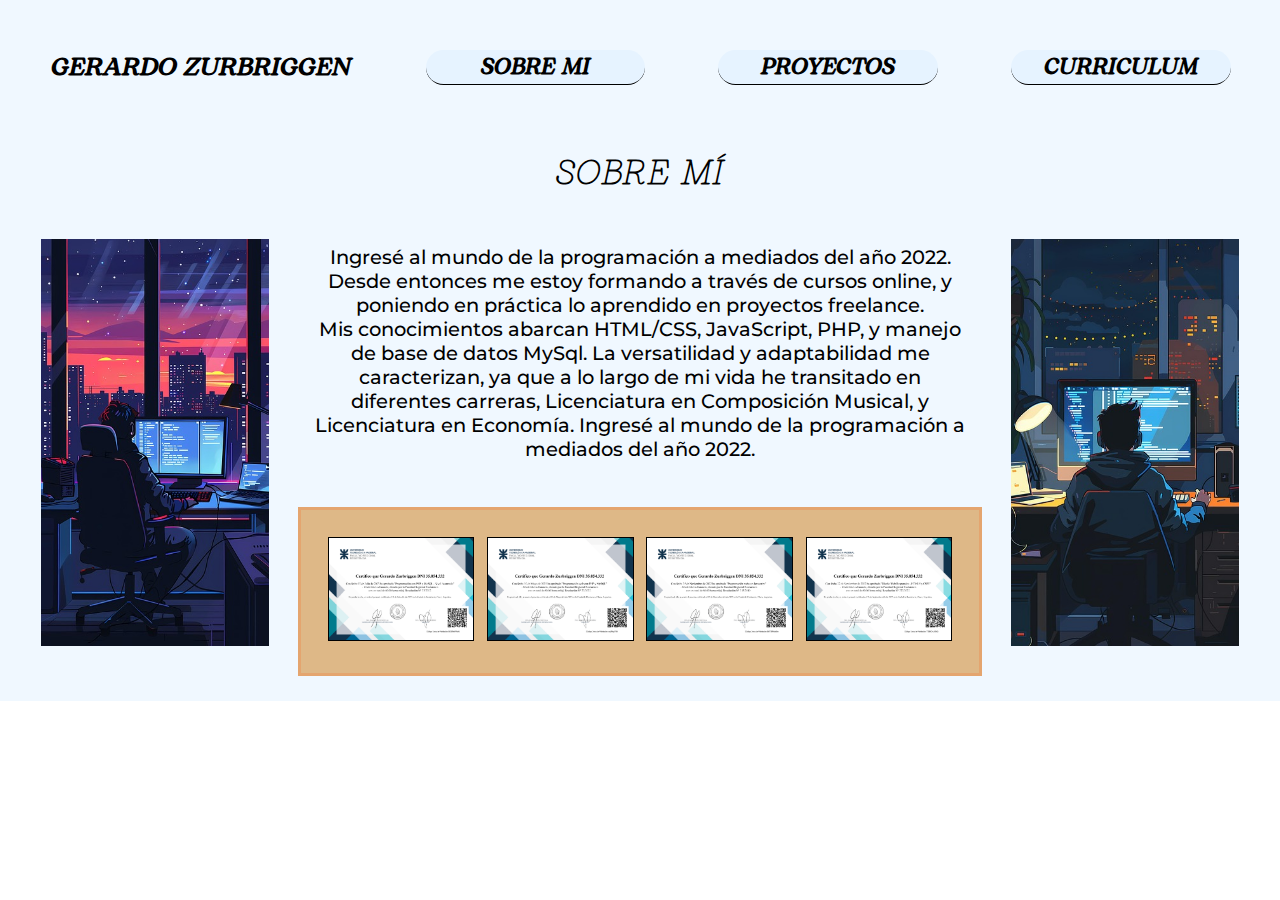
==== enlaces/biografia.html @ 366751b9 "Add files via upload" ====
<!DOCTYPE html>
<html lang="en">
<head>
    <meta charset="UTF-8">
    <meta name="viewport"content="width=device-width,initial-scale=1, maximum-scale=2,user-scalable=yes">
    <link rel="stylesheet" href="/estilos.css">
    <script type="text/javascript" src="/js/scripts.js" ></script>
    <title>Gerardo Zurbriggen</title>
</head>
<header>
    <h2 class="firma">GERARDO ZURBRIGGEN</h2>
    <nav class="botonera">
        <a class="btn ingresar botton" href="/enlaces/biografia.html">SOBRE MI</a>
        <a class="btn ingresar botton" href="/enlaces/proyectos.html">PROYECTOS</a>
        <a class="btn ingresar botton" href="/enlaces/curriculum.html">CURRICULUM</a>
    </nav>
</header>
<body>
    <div class="cont-diplo" id="cont-diplo"></div>
    <div class="container-landing">
        <section class="cont-img">
        <img class="img-bio" src="/assets/imagenes/img-izq.jpg" alt="">
        </section>
        <section class="presentacion mi">
            <h2 class="firma1">SOBRE MÍ</h2>
            <div class="cont-text">
            
                <p class="descripcion">Ingresé al mundo de la programación a mediados del año 2022. 
                Desde entonces me estoy formando a través de cursos online, y poniendo en práctica lo aprendido en proyectos freelance.
                <br>Mis conocimientos abarcan HTML/CSS, JavaScript, PHP, y manejo de base de datos MySql. 
                La versatilidad y adaptabilidad me caracterizan, ya que a lo largo de mi vida he transitado en diferentes carreras, Licenciatura en Composición Musical, y Licenciatura en Economía.
                Ingresé al mundo de la programación a mediados del año 2022. 
                </p>
            </div>
            <div class="diplomas">
                <a class="img-click" href="javascript:MostrarDiploma('PHP AVANZADO', 'cert_phpAvanzado')"><img class="cert" src="/assets/imagenes/cert_phpAvanzado.png" alt=""></a>
                <a class="img-click" href="javascript:MostrarDiploma('PHP y MYSQL', 'cert_php_mySql')"><img class="cert" src="/assets/imagenes/cert_php_mySql.png" alt=""></a>
                <a class="img-click" href="javascript:MostrarDiploma('JAVASCRIPT', 'cert_javascript')"><img class="cert" src="/assets/imagenes/cert_javascript.png" alt=""></a>
                <a class="img-click" href="javascript:MostrarDiploma('HTML y CSS', 'cert_html_css')"><img class="cert" src="/assets/imagenes/cert_html_css.png" alt=""></a>
            </div>
                
        </section>
        <section class="cont-img">
            <img class="img-bio" src="/assets/imagenes/img-der.jpg" alt="">
            </section>
    </div>
</body>
</html>
---- estilos.css ----
*{
    margin: 0;
    padding: 0;
    box-sizing: border-box;

}

@font-face {
    font-family: 'Montserrat';
    src: url(assets/fuentes/Montserrat/Montserrat-Light.ttf);
}

@font-face {
    font-family: 'Montserrat-medium';
    src: url(assets/fuentes/Montserrat/Montserrat-Medium.ttf);
}

@font-face {
    font-family: 'Bogart';
    src: url(assets/fuentes/Bogart/Bogart-Medium-Italic-trial.ttf);
}

@font-face {
    font-family: 'Bogart-title';
    src: url(assets/fuentes/Bogart/Bogart-Thin-Italic-trial.ttf);
}

/* Presentación */

.container{
    display: flex;
    flex-direction: row;
    height: 100dvh;

}

.intro{
    width: 65%;
    text-align: center;
    display: flex;
    flex-direction: column;
    justify-content:space-around;
    gap: 2rem;
    font-size: clamp(0.8125rem, -0.0611rem + 1.3649vw, 4.375rem);
    margin-bottom: 1%;
}

h2.portfolio{
    font-family: Montserrat;
}

h1.firma {
    font-family: Bogart-title;
    font-size: clamp(3.75rem, 0.7732rem + 3.6082vw, 12.5rem);
    text-align: center;
    line-height: 90%;
    

}

.ingresar{
    text-decoration: none;
    color: black;
    font-size: clamp(1.5625rem, 0.3364rem + 1.9157vw, 6.5625rem);
    font-family: Bogart-title;
    font-weight: bold;
    width: 25%;
    margin: 0 auto;
    text-align: center;

}

.botton{
    background-color: rgb(230, 243, 255);
    border-bottom: 0.1rem solid black;
    border-radius: 3rem;
}

.botton:hover{
    transition: 1s;
    background-color: rgb(188, 221, 252);
    animation: bn54rotate 0.7s ease-in-out both;
    animation-delay: 0.06s;
}


  
  @keyframes bn54rotate {
    0% {
      transform: rotate(0deg) translate3d(0, 0, 0);
    }
    25% {
      transform: rotate(3deg) translate3d(0, 0, 0);
    }
    50% {
      transform: rotate(-3deg) translate3d(0, 0, 0);
    }
    75% {
      transform: rotate(1deg) translate3d(0, 0, 0);
    }
    100% {
      transform: rotate(0deg) translate3d(0, 0, 0);
    }
  }

.img-presentacion{
    width: 35%;
}

/* Biografia */

header{
    display: flex;
    justify-content:left;
    align-items: center;
    flex-direction: row;
    height: 15dvh;
    background-color: rgb(230, 243, 255);
    min-height: 45px;

}

body{
    height: auto;
}

h2.firma{
    width: 30%;
    text-align: center;
    font-family: Bogart;
    font-size: clamp(1.25rem, -0.0374rem + 2.0115vw, 6.5rem);
    font-weight: bolder;
    
}

h2.firma1{
    width: 100%;
    text-align: center;
    font-family: Bogart;
    font-size: clamp(1.25rem, -0.0374rem + 2.0115vw, 6.5rem);
    letter-spacing: 0.1rem;
}


nav.botonera{
    width: 60%;
    display: flex;
    flex-direction: row;
    justify-content: space-evenly;
}

.btn{
    text-decoration: none;
    font-size: clamp(0.8125rem, -0.3676rem + 1.8439vw, 5.625rem);

}

.container-landing{
    display: flex;
    justify-content: space-between;
    padding: 1%;
    height: auto;
    min-height: 500px;
    background-color: aliceblue;
}

.cont-img{
    
    width: 25%;
    height: 30%;
    display: flex;
    flex-direction: column;
    justify-content: center;
    align-items: center;
    padding-top: 3rem;
    gap: 2rem;
    
}

.img-bio{
    width: 70%;
}

.cont-text{
    display: flex;
    flex-direction: column;
    justify-content: space-between;
    gap: 1rem;
}

.presentacion{
    width: 60%;
    text-align: left;
    display: flex;
    flex-direction: column;
    justify-content:start;
    gap: 1rem;
    font-size: clamp(0.8125rem, -0.0611rem + 1.3649vw, 4.375rem);
    margin-bottom: 1%;
}

.descripcion{
    width: 100%;
    padding: 5%;
    font-family: Montserrat-medium;
    text-align: center;
}

.diplomas{
    display: flex;
    justify-content: space-between;
    padding: 3%;
    background-color: beige;
    border: solid rgba(233, 146, 88, 0.507) 0.2rem;
    width: 90%;
    margin: 0 auto;

}
.img-click{
    display: block;
    width: 23%;
}

.cert{
    width: 100%;
    border:solid black 0.1rem;
}

.cont-diploma{
    position:absolute;
    left:20%;
    width: 60%;
    background-color:coral;
    height: 85dvh;
}

.cruz{
    float: right;
    clear: both;
    display: block;
    width: 10%;
    position: absolute;
    left:90%;
    border:solid black 0.1rem;
    
}

.img_close{
    width: 100%;

}

.img_diplo{
    width: 74%;
    margin-left: 13%;
    transition: 0.5s;
    animation-name: aparicion;
    animation-duration: 0.5s;
    animation-delay: 0s;
}

@keyframes aparicion{
    0%{
        opacity: 0.5;
        transform: scale(0.95);
    }
    100%{
        opacity: 1;
        transform: scale(1);
    }
}

/* PROYECTOS   */

.cont-flechas{
    width: 100%;
    display: flex;
    justify-content: space-between;
    align-items: center;
    padding: 0;
    border-radius: 3rem;
    border-bottom: solid rgba(233, 146, 88, 0.507) 0.1rem;
}

.flechas{
    width: 100%;
    
}

.cont-flecha{
    display: block;
    width: 20%;
    text-align:center;
    border-radius: 3rem;
    padding: 0.5rem;
    transition: 0.5s;
}
.cont-flecha:hover{
    background-color: rgb(210, 231, 250);
}

.cont-text-title{
    display: flex;
    flex-direction: column;
    justify-content:start;
    gap: 1rem;
    height: auto;
    background-color: beige;
    padding: 3% 1%;
    margin-bottom: 1%;
    border: solid rgba(233, 146, 88, 0.507) 0.2rem;

}

.proyecto-title{
    width: 100%;
    text-align: center;
    font-family: Bogart;
    font-size: clamp(1.25rem, -0.0374rem + 2.0115vw, 6.5rem);
    letter-spacing: 0.1rem;
}
.video-demostracion{
    width: 90%;
    padding: 3%;
    margin: 0 auto;
    text-align: center;
    background-color: beige;
    border: solid rgba(233, 146, 88, 0.507) 0.2rem;
}
.video-demo{
    width: 100%;
}

/* CURRICULUM */

.title-curr{
    width: 100%;
    text-align: center;
    font-family: Bogart;
    font-size: clamp(1.25rem, -0.0374rem + 2.0115vw, 6.5rem);
    letter-spacing: 0.1rem;
    
}

.cont-curr{
    width: 60%;
    margin: 0 auto;
    display: flex;
    flex-direction: column;
    justify-content: start;
    gap:1rem;
}

.img-curriculum{
    width: 100%;
    padding: 3%;
    background-color:beige;
    border: solid rgba(233, 146, 88, 0.507) 0.2rem;
    display: block;
    margin: 0 auto;
}

.container-landing-curr{
    display: flex;
    justify-content: space-between;
    padding: 1%;
    height: auto;
    min-height: 500px;
    padding-bottom: 1vw;
}



/* Celulares portait */
@media handheld, screen and (min-width:800px) and (max-width: 1320px) {
    /* Presentación */

.container{
    display: flex;
    flex-direction: row;
    height: 100dvh;

}


h2.portfolio{
    font-family: Montserrat;
    font-size: clamp(1.25rem, 0.2885rem + 1.9231vw, 1.875rem);
}

h1.firma {
    font-family: Bogart;
    font-size: clamp(2.8125rem, 1.851rem + 1.9231vw, 3.4375rem);
    text-align: center;
    line-height: 90%;

}

.ingresar{
    text-decoration: none;
    color: black;
    font-size: clamp(1.5625rem, 0.601rem + 1.9231vw, 2.1875rem);
    font-family: Bogart;
    font-weight: bold;
}

.img-presentacion{
    width: 40%;
}

/* Biografia */

header{
    display: flex;
    justify-content:left;
    align-items: center;
    flex-direction: row;
    height: 15dvh;
    background-color: aliceblue;
    min-height: 45px;
    padding:1%;

}

body{
    height: 85dvh;
}

h2.firma{
    width: 30%;
    text-align: center;
    font-family: Bogart;
    font-size: clamp(1.25rem, -0.0374rem + 2.0115vw, 6.5rem);
}

h2.firma1{
    width: 100%;
    text-align: center;
    font-family: Bogart-title;
    font-size: clamp(1.5625rem, 0.601rem + 1.9231vw, 2.1875rem);
    letter-spacing: 0.1rem;
}


nav.botonera{
    width: 70%;
    display: flex;
    flex-direction: row;
    justify-content: space-evenly;
}

.btn{
    text-decoration: none;
    font-size: clamp(1rem, 0.3269rem + 1.3462vw, 1.4375rem);

}

.container-landing{
    display: flex;
    justify-content: space-between;
    padding: 1%;
    height: auto;
    min-height: 500px;
}

.cont-img{
    width: 25%;
    text-align: center;
    margin: auto 0;
}

.img-bio{
    width: 80%;
}

.cont-text{
    display: flex;
    flex-direction: column;
    justify-content: space-between;
    gap: 1rem;
}

.presentacion{
    width: 60%;
    text-align: left;
    display: flex;
    flex-direction: column;
    justify-content:start;
    gap: 2rem;
    font-size: clamp(0.8125rem, -0.0611rem + 1.3649vw, 4.375rem);
    margin-bottom: 1%;
}

.descripcion{
    width: 100%;
    padding: 2%;
    font-family: Montserrat-medium;
    font-size: clamp(0.8125rem, 0.1394rem + 1.3462vw, 1.25rem);
}

.diplomas{
    display: flex;
    justify-content: space-between;
    padding: 3%;
    background-color: burlywood;
    border: solid rgba(233, 146, 88, 0.507) 0.2rem;
    width: 100%;

    margin: 0 auto;

}
.img-click{
    display: block;
    width: 25%;
    padding: 1%;
}

.cert{
    width: 100%;
    border:solid black 0.1rem;
}

.cont-diploma{
    position:absolute;
    left:7.5%;
    width: 85%;
    background-color:coral;
    height: auto;
    padding:1%;
}

.cruz{
    float: right;
    clear: both;
    display: block;
    height: 6%;
    width: 5%;
    position: absolute;
    left:94%;
    border:solid black 0.1rem;
    
}

.img_close{
    width: 100%;
    margin: 0 auto;

}

.img_diplo{
    width: 74%;
    margin-left: 13%;
    transition: 0.5s;
    animation-name: aparicion;
    animation-duration: 0.5s;
    animation-delay: 0s;
}

@keyframes aparicion{
    0%{
        opacity: 0.5;
        transform: scale(0.95);
    }
    100%{
        opacity: 1;
        transform: scale(1);
    }
}

/* PROYECTOS   */

.cont-flechas{
    width: 100%;
    display: flex;
    justify-content: space-between;
    align-items: center;
    padding: 1vw;
}

.flechas{
    width: 100%;
    
}

.cont-flecha{
    display: block;
    width: 15%;
    text-align:center;
}

.cont-text-title{
    display: flex;
    flex-direction: column;
    justify-content: space-between;
    gap: 0rem;
    height: auto;
    padding: 3% 1%;
    margin-bottom: 1%;
}

.proyecto-title{
    width: 100%;
    text-align: center;
    font-family: Bogart-title;
    font-size: clamp(1.25rem, 0.4808rem + 1.5385vw, 1.75rem);
    letter-spacing: 0.1rem;
}
.video-demostracion{
    width: 90%;
    padding: 3%;
    text-align: center;
    background-color: burlywood;
    border: solid rgba(233, 146, 88, 0.507) 0.2rem;
}
.video-demo{
    width: 30%;
}

/* CURRICULUM */

.title-curr{
    width: 100%;
    font-size: clamp(1.25rem, 0.4808rem + 1.5385vw, 1.75rem);
    letter-spacing: 0.1rem;
    padding:1vw;
    
}

.cont-curr{
    width: 80%;
    margin: 0 auto;
}

.img-curriculum{
    width: 80%;
    padding: 3%;
    background-color: burlywood;
    border: solid rgba(233, 146, 88, 0.507) 0.2rem;
    display: block;
    margin: 0 auto;
}

.container-landing-curr{
    display: flex;
    justify-content: space-between;
    padding: 1%;
    height: auto;
    min-height: 500px;
    padding-bottom: 1vw;
}

}

@media handheld, screen and (min-width:470px) and (max-width: 799px) {
        /* Presentación */

.container{
    display: flex;
    flex-direction: row;
    height: 100dvh;
    min-height: 380px;

}

.intro{
    width: 60%; 
    display: flex;
    flex-direction: column;
    justify-content: space-around;
    align-items: center;
    font-size: clamp(0.8125rem, -0.0611rem + 1.3649vw, 4.375rem);
}

h2.portfolio{
    font-family: Montserrat;
    font-size: clamp(0.8125rem, 0.1894rem + 2.1212vw, 1.25rem);
}

h1.firma {
    font-family: Bogart;
    font-size: clamp(1.5625rem, -0.2178rem + 6.0606vw, 2.8125rem);
    text-align: center;
    line-height: 90%;

}

.ingresar{
    text-decoration: none;
    color: black;
    font-size: clamp(1.25rem, -0.5303rem + 6.0606vw, 2.5rem);
    font-family: Bogart;
    font-weight: bold;
}

.img-presentacion{
    width: 40%;
}

/* Biografia */

header{
    display: flex;
    justify-content:left;
    align-items: center;
    flex-direction: row;
    height: 20dvh;
    background-color: aliceblue;
    min-height: 50px;
    padding:1%;
    clear: both;

}

body{
    height: auto;
    display: flex;
    flex-direction: column;
    justify-content: center;
}

h2.firma{
    width: 30%;
    text-align: center;
    font-family: Bogart;
    font-size: clamp(0.875rem, 0.3409rem + 1.8182vw, 1.25rem);
}

h2.firma1{
    width: 100%;
    text-align: center;
    font-family: Bogart-title;
    font-size: clamp(0.9375rem, 0.0473rem + 3.0303vw, 1.5625rem);
    letter-spacing: 0.1rem;
}


nav.botonera{
    width: 70%;
    display: flex;
    flex-direction: row;
    justify-content: space-evenly;
}

.btn{
    text-decoration: none;
    font-size: clamp(0.875rem, 0.3409rem + 1.8182vw, 1.25rem);

}

.container-landing{
    display: flex;
    justify-content: space-between;
    padding: 1%;
    height: auto;
    min-height: 400px;
}

.cont-img{
    width: 25%;
    text-align: center;
    margin: auto 0;
}


.cont-text{
    display: flex;
    flex-direction: column;
    justify-content: space-between;
    gap: 1rem;
}

.presentacion{
    width: 60%;
    text-align: left;
    display: flex;
    flex-direction: column;
    justify-content:start;
    padding: 1%;
    font-size: clamp(0.8125rem, -0.0611rem + 1.3649vw, 4.375rem);
}

.presentacion.mi{
    padding: 0;
    justify-content:space-around;
}

.descripcion{
    width: 95%;
    padding: 1%;
    font-family: Montserrat-medium;
    font-size: clamp(0.5625rem, 0.1174rem + 1.5152vw, 0.875rem);
    margin: 0 auto;
}

.diplomas{
    display: flex;
    justify-content: space-between;
    padding: 3%;
    background-color: burlywood;
    border: solid rgba(233, 146, 88, 0.507) 0.2rem;
    width: 100%;

    margin: 0 ;

}

.img-bio{
    width: 80%;
}
.img-click{
    display: block;
    width: 25%;
    padding: 1%;
}

.cert{
    width: 100%;
    border:solid black 0.1rem;
}

.cont-diploma{
    position:absolute;
    left:10%;
    width: 80%;
    background-color:coral;
    height: auto;
    padding: 2%;
}

.cruz{
    float: right;
    clear: both;
    display: block;
    width: 5%;
    height: 6%;
    position: absolute;
    left:94%;
    border:solid black 0.1rem;
    
}

.img_close{
    width: 100%;

}

.img_diplo{
    width: 74%;
    margin-left: 13%;
    transition: 0.5s;
    animation-name: aparicion;
    animation-duration: 0.5s;
    animation-delay: 0s;
}

@keyframes aparicion{
    0%{
        opacity: 0.5;
        transform: scale(0.95);
    }
    100%{
        opacity: 1;
        transform: scale(1);
    }
}

/* PROYECTOS   */

.cont-flechas{
    width: 100%;
    display: flex;
    justify-content: space-between;
    align-items: center;
    padding: 1vw;
    margin-bottom: 1rem;
}

.flechas{
    width: 100%;
    
}

.cont-flecha{
    display: block;
    width: 20%;
    text-align:center;
}

.cont-text-title{
    display: flex;
    flex-direction: column;
    justify-content: space-between;
    gap: 1rem;
    height: auto;
}

.proyecto-title{
    width: 100%;
    text-align: center;
    font-family: Bogart-title;
    font-size: clamp(0.875rem, 0.3409rem + 1.8182vw, 1.25rem);
    letter-spacing: 0.1rem;
}
.video-demostracion{
    width: 90%;
    padding: 3%;
    text-align: center;
    background-color: burlywood;
    border: solid rgba(233, 146, 88, 0.507) 0.2rem;
}
.video-demo{
    width: 30%;
}

/* CURRICULUM */

.title-curr{
    width: 100%;
    font-size: clamp(1.25rem, 0.4808rem + 1.5385vw, 1.75rem);
    letter-spacing: 0.1rem;
    padding:1vw;
    
}

.cont-curr{
    width: 80%;
    margin: 0 auto;
}

.img-curriculum{
    width: 80%;
    padding: 3%;
    background-color: burlywood;
    border: solid rgba(233, 146, 88, 0.507) 0.2rem;
    display: block;
    margin: 0 auto;
}

.container-landing-curr{
    display: flex;
    justify-content: space-between;
    padding: 1%;
    height: auto;
    min-height: 500px;
    padding-bottom: 1vw;
}

}
    


@media handheld, screen and (min-width:320px) and (max-width: 469px) {

    .container{
        display: flex;
        flex-direction: row;
        height: 100dvh;
    
    }
    
    .intro{
        width: 100%; 
        text-align: center;
        display: flex;
        flex-direction: column;
        justify-content: space-around;
        align-items: center;
        font-size: clamp(0.8125rem, -0.0611rem + 1.3649vw, 4.375rem);
    }
    
    h2.portfolio{
        font-family: Montserrat;
        font-size: clamp(0.8125rem, 0.1894rem + 2.1212vw, 1.25rem);
    }
    
    h1.firma {
        font-family: Bogart;
        font-size: clamp(1.5625rem, -0.2178rem + 6.0606vw, 2.8125rem);
        text-align: center;
        line-height: 90%;
    
    }
    
    .ingresar{
        text-decoration: none;
        color: black;
        font-size: clamp(1.25rem, -0.5303rem + 6.0606vw, 2.5rem);
        font-family: Bogart;
        font-weight: bold;
        width: 30%;
        text-align: center;
    }
    
    .img-presentacion{
        display:none;
    }
    
    /* Biografia */
    
    header{
        display: flex;
        flex-wrap: wrap;
        flex-direction: column;
        justify-content:center;
        align-items: center;
        flex-direction: row;
        gap: 5dvh;
        height: auto;
        background-color: aliceblue;
        min-height: 100px;
        padding:5%;
    
    }
    
    body{
        height: auto;
    }
    
    h2.firma{
        width: 80%;
        text-align: center;
        font-family: Bogart;
        font-size: clamp(0.875rem, 0.3409rem + 1.8182vw, 1.25rem);
    }
    
    h2.firma1{
        width: 100%;
        text-align: center;
        font-family: Bogart-title;
        font-size: clamp(0.9375rem, 0.0473rem + 3.0303vw, 1.5625rem);
        letter-spacing: 0.1rem;
    }
    
    
    nav.botonera{
        width: 100%;
        display: flex;
        flex-direction: row;
        justify-content: center;
        gap:1rem;
    }
    
    .btn{
        text-decoration: none;
        font-size: clamp(0.875rem, 0.3409rem + 1.8182vw, 1.25rem);
    
    }
    
    .container-landing{
        display: flex;
        gap: 5dvh;
        justify-content: space-between;
        padding: 2%;
        height: auto;
        min-height: 350px;
    }
    
    .cont-img{
        width: 25%;
        text-align: center;
        margin: auto 0;
        display: none;
    }
    
    
    .cont-text{
        display: flex;
        flex-direction: column;
        justify-content: space-between;
        gap: 1rem;
    }
    
    .presentacion{
        width: 100%;
        text-align: left;
        display: flex;
        flex-direction: column;
        justify-content:space-around;
        padding: 1%;
        font-size: clamp(0.8125rem, -0.0611rem + 1.3649vw, 4.375rem);
    }
    
    .presentacion.mi{
        padding: 2%;
        justify-content:space-around;
        gap:5dvh;

    }
    
    .descripcion{
        width: 90%;
        padding: 2%;
        font-family: Montserrat-medium;
        font-size: clamp(0.75rem, 0.35rem + 2vw, 0.9375rem);
        margin: 0 auto;
    }
    
    .diplomas{
        display: flex;
        flex-wrap: wrap;
        justify-content: space-evenly;
        padding: 3%;
        background-color: burlywood;
        border: solid rgba(233, 146, 88, 0.507) 0.2rem;
        width: 80%;
    
        margin: 0 auto;
    
    }
    
    .img-bio{
        width: 80%;
        display: none;
    }
    .img-click{
        display: block;
        width: 45%;
        padding: 1%;
    }
    
    .cert{
        width: 100%;
        border:solid black 0.1rem;
    }
    
    .cont-diploma{
        position:absolute;
        top: 30%;
        left:2.5%;
        width: 95%;
        background-color:coral;
        height: auto;
        padding-bottom: 5%;
    }
    
    .cruz{
        float: right;
        clear: both;
        display: block;
        width: 10%;
        position: absolute;
        left:89%;
        top: 1%;
        border:solid black 0.1rem;
        height: 9%;
        
    }
    
    .img_close{
        width: 100%;
        
    
    }
    
    .img_diplo{
        width: 95%;
        margin-left: 2.5%;
        transition: 0.5s;
        animation-name: aparicion;
        animation-duration: 0.5s;
        animation-delay: 0s;
    }
    
    @keyframes aparicion{
        0%{
            opacity: 0.5;
            transform: scale(0.95);
        }
        100%{
            opacity: 1;
            transform: scale(1);
        }
    }
    
    /* PROYECTOS   */
    
    .cont-flechas{
        width: 80%;
        display: flex;
        justify-content: space-between;
        align-items: center;
        padding: 1vw;
        margin: 0 auto;
    }
    
    .flechas{
        width: 100%;
        
    }
    
    .cont-flecha{
        display: block;
        width: 20%;
        text-align:center;
    }
    
    .cont-text-title{
        display: flex;
        flex-direction: column;
        justify-content: start;
        gap: 1rem;
        height: auto;
        min-height: 120px;
        background-color: bisque;
        border: 2px solid black;
        padding: 3%;
    }
    
    .proyecto-title{
        width: 100%;
        text-align: center;
        font-family: Bogart-title;
        font-size: clamp(0.875rem, 0.3409rem + 1.8182vw, 1.25rem);
        letter-spacing: 0.1rem;
    }
    .video-demostracion{
        width: 90%;
        padding: 3%;
        text-align: center;
        background-color: burlywood;
        border: solid rgba(233, 146, 88, 0.507) 0.2rem;
        margin: 0 auto;
    }
    .video-demo{
        width: 30%;
    }
    
    /* CURRICULUM */
    
    .title-curr{
        width: 100%;
        font-size: clamp(1.25rem, -0.5303rem + 6.0606vw, 2.5rem);
        font-family: Bogart;
        padding:1vw;
        
    }
    
    .cont-curr{
        width: 80%;
        margin: 0 auto;
    }
    
    .img-curriculum{
        width: 100%;
        padding: 3%;
        background-color: burlywood;
        border: solid rgba(233, 146, 88, 0.507) 0.2rem;
        display: block;
        margin: 0 auto;
    }
    
    .container-landing-curr{
        display: flex;
        justify-content: space-between;
        padding: 1%;
        height: auto;
        min-height: 500px;
        padding-bottom: 1vw;
    }
    
    }
        

/*Celulares y tablets landscape*/

@media handheld, screen and (min-width:800px) and (max-width: 1280px) and (orientation:landscape){

}

@media handheld, screen and (min-width:470px) and (max-width: 799px) and (orientation:landscape){


}
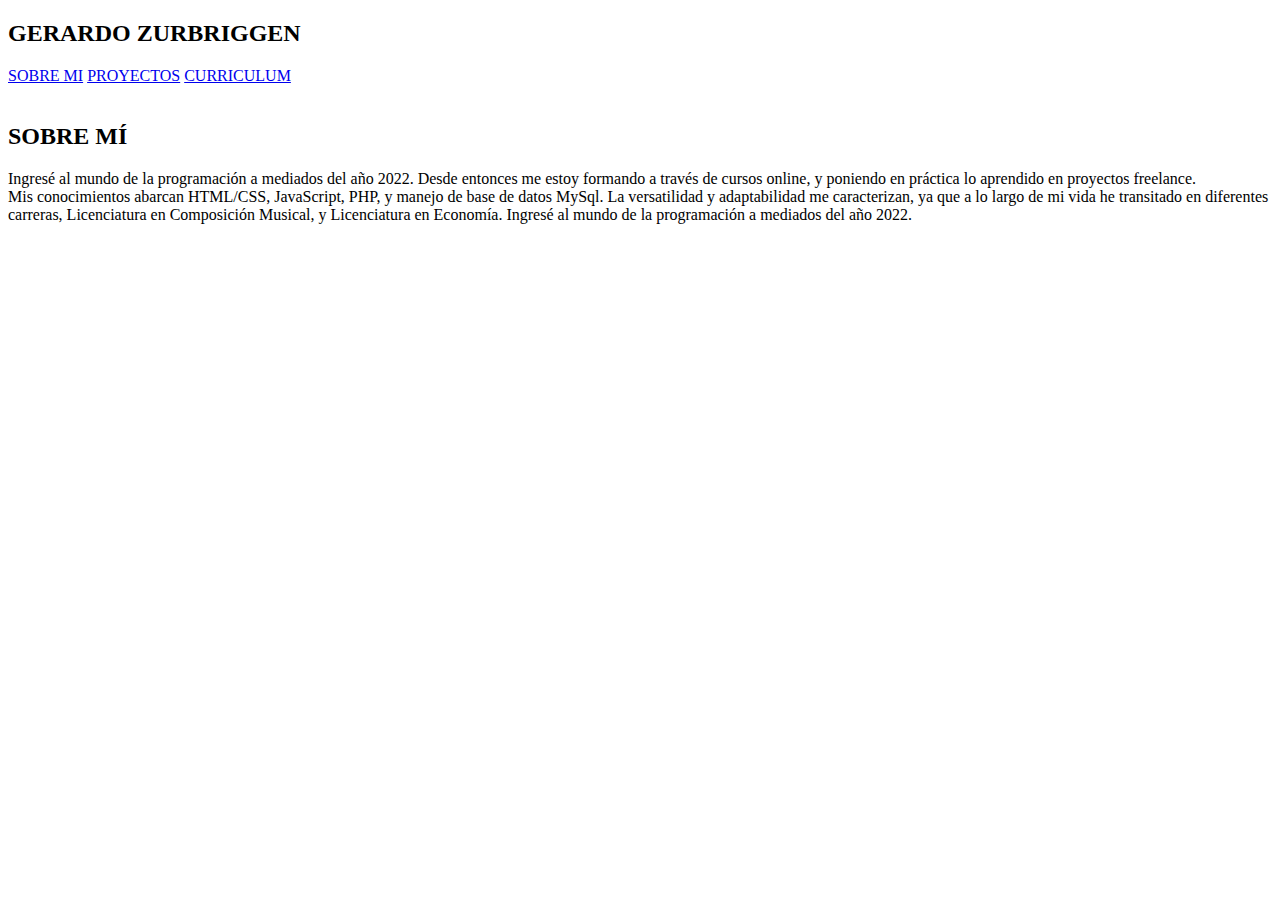
==== commit 701a9ee7: "Update biografia.html" ====
--- a/enlaces/biografia.html
+++ b/enlaces/biografia.html
@@ -3,23 +3,23 @@
 <head>
     <meta charset="UTF-8">
     <meta name="viewport"content="width=device-width,initial-scale=1, maximum-scale=2,user-scalable=yes">
-    <link rel="stylesheet" href="/estilos.css">
-    <script type="text/javascript" src="/js/scripts.js" ></script>
+    <link rel="stylesheet" href="estilos.css">
+    <script type="text/javascript" src="js/scripts.js" ></script>
     <title>Gerardo Zurbriggen</title>
 </head>
 <header>
     <h2 class="firma">GERARDO ZURBRIGGEN</h2>
     <nav class="botonera">
-        <a class="btn ingresar botton" href="/enlaces/biografia.html">SOBRE MI</a>
-        <a class="btn ingresar botton" href="/enlaces/proyectos.html">PROYECTOS</a>
-        <a class="btn ingresar botton" href="/enlaces/curriculum.html">CURRICULUM</a>
+        <a class="btn ingresar botton" href="enlaces/biografia.html">SOBRE MI</a>
+        <a class="btn ingresar botton" href="enlaces/proyectos.html">PROYECTOS</a>
+        <a class="btn ingresar botton" href="enlaces/curriculum.html">CURRICULUM</a>
     </nav>
 </header>
 <body>
     <div class="cont-diplo" id="cont-diplo"></div>
     <div class="container-landing">
         <section class="cont-img">
-        <img class="img-bio" src="/assets/imagenes/img-izq.jpg" alt="">
+        <img class="img-bio" src="assets/imagenes/img-izq.jpg" alt="">
         </section>
         <section class="presentacion mi">
             <h2 class="firma1">SOBRE MÍ</h2>
@@ -33,16 +33,16 @@
                 </p>
             </div>
             <div class="diplomas">
-                <a class="img-click" href="javascript:MostrarDiploma('PHP AVANZADO', 'cert_phpAvanzado')"><img class="cert" src="/assets/imagenes/cert_phpAvanzado.png" alt=""></a>
-                <a class="img-click" href="javascript:MostrarDiploma('PHP y MYSQL', 'cert_php_mySql')"><img class="cert" src="/assets/imagenes/cert_php_mySql.png" alt=""></a>
-                <a class="img-click" href="javascript:MostrarDiploma('JAVASCRIPT', 'cert_javascript')"><img class="cert" src="/assets/imagenes/cert_javascript.png" alt=""></a>
-                <a class="img-click" href="javascript:MostrarDiploma('HTML y CSS', 'cert_html_css')"><img class="cert" src="/assets/imagenes/cert_html_css.png" alt=""></a>
+                <a class="img-click" href="javascript:MostrarDiploma('PHP AVANZADO', 'cert_phpAvanzado')"><img class="cert" src="assets/imagenes/cert_phpAvanzado.png" alt=""></a>
+                <a class="img-click" href="javascript:MostrarDiploma('PHP y MYSQL', 'cert_php_mySql')"><img class="cert" src="assets/imagenes/cert_php_mySql.png" alt=""></a>
+                <a class="img-click" href="javascript:MostrarDiploma('JAVASCRIPT', 'cert_javascript')"><img class="cert" src="assets/imagenes/cert_javascript.png" alt=""></a>
+                <a class="img-click" href="javascript:MostrarDiploma('HTML y CSS', 'cert_html_css')"><img class="cert" src="assets/imagenes/cert_html_css.png" alt=""></a>
             </div>
                 
         </section>
         <section class="cont-img">
-            <img class="img-bio" src="/assets/imagenes/img-der.jpg" alt="">
+            <img class="img-bio" src="assets/imagenes/img-der.jpg" alt="">
             </section>
     </div>
 </body>
-</html>+</html>
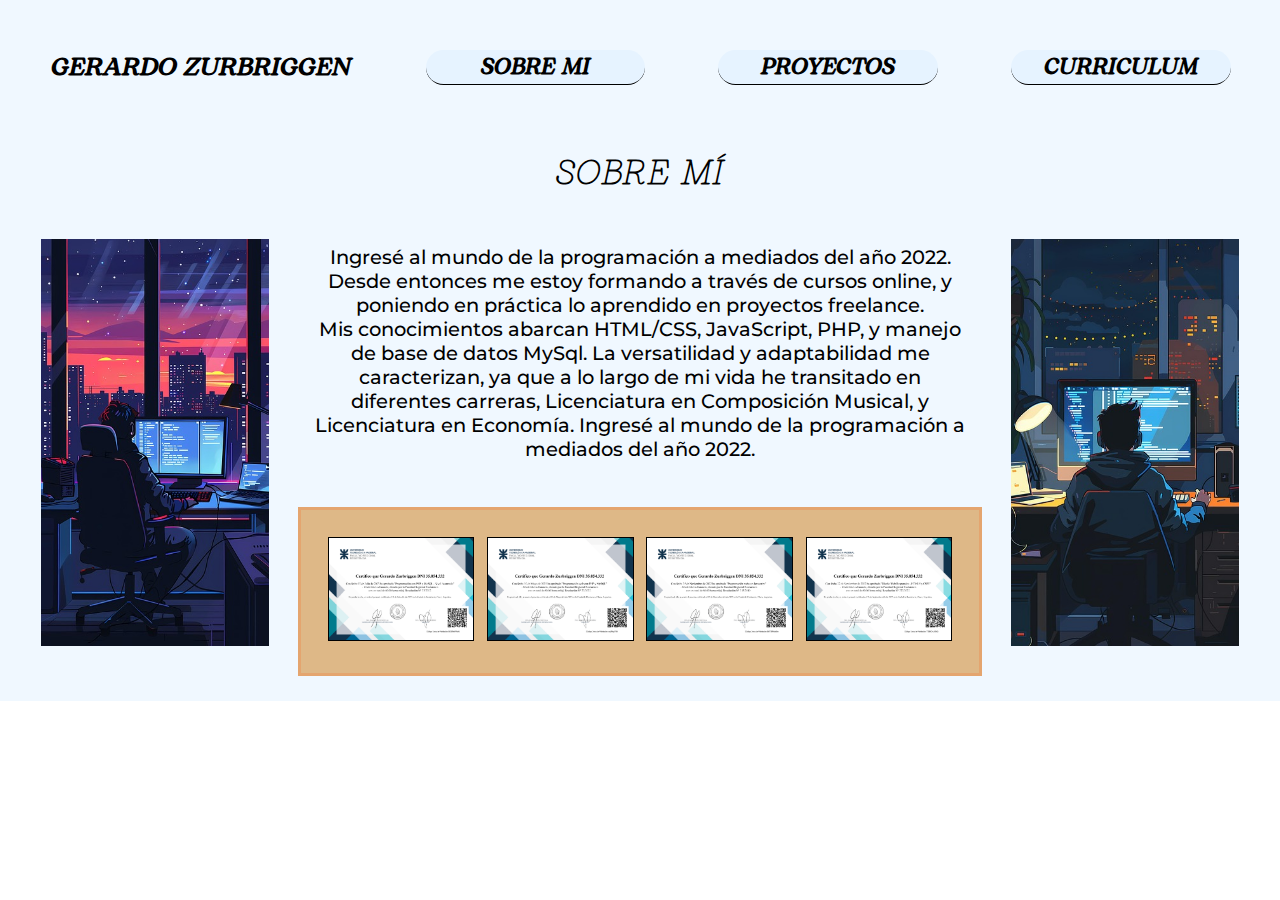
==== commit d3ea54ff: "Update biografia.html" ====
--- a/enlaces/biografia.html
+++ b/enlaces/biografia.html
@@ -3,23 +3,23 @@
 <head>
     <meta charset="UTF-8">
     <meta name="viewport"content="width=device-width,initial-scale=1, maximum-scale=2,user-scalable=yes">
-    <link rel="stylesheet" href="estilos.css">
-    <script type="text/javascript" src="js/scripts.js" ></script>
+    <link rel="stylesheet" href="/estilos.css">
+    <script type="text/javascript" src="/js/scripts.js" ></script>
     <title>Gerardo Zurbriggen</title>
 </head>
 <header>
     <h2 class="firma">GERARDO ZURBRIGGEN</h2>
     <nav class="botonera">
-        <a class="btn ingresar botton" href="enlaces/biografia.html">SOBRE MI</a>
-        <a class="btn ingresar botton" href="enlaces/proyectos.html">PROYECTOS</a>
-        <a class="btn ingresar botton" href="enlaces/curriculum.html">CURRICULUM</a>
+        <a class="btn ingresar botton" href="/enlaces/biografia.html">SOBRE MI</a>
+        <a class="btn ingresar botton" href="/enlaces/proyectos.html">PROYECTOS</a>
+        <a class="btn ingresar botton" href="/enlaces/curriculum.html">CURRICULUM</a>
     </nav>
 </header>
 <body>
     <div class="cont-diplo" id="cont-diplo"></div>
     <div class="container-landing">
         <section class="cont-img">
-        <img class="img-bio" src="assets/imagenes/img-izq.jpg" alt="">
+        <img class="img-bio" src="/assets/imagenes/img-izq.jpg" alt="">
         </section>
         <section class="presentacion mi">
             <h2 class="firma1">SOBRE MÍ</h2>
@@ -33,15 +33,15 @@
                 </p>
             </div>
             <div class="diplomas">
-                <a class="img-click" href="javascript:MostrarDiploma('PHP AVANZADO', 'cert_phpAvanzado')"><img class="cert" src="assets/imagenes/cert_phpAvanzado.png" alt=""></a>
-                <a class="img-click" href="javascript:MostrarDiploma('PHP y MYSQL', 'cert_php_mySql')"><img class="cert" src="assets/imagenes/cert_php_mySql.png" alt=""></a>
-                <a class="img-click" href="javascript:MostrarDiploma('JAVASCRIPT', 'cert_javascript')"><img class="cert" src="assets/imagenes/cert_javascript.png" alt=""></a>
-                <a class="img-click" href="javascript:MostrarDiploma('HTML y CSS', 'cert_html_css')"><img class="cert" src="assets/imagenes/cert_html_css.png" alt=""></a>
+                <a class="img-click" href="javascript:MostrarDiploma('PHP AVANZADO', 'cert_phpAvanzado')"><img class="cert" src="/assets/imagenes/cert_phpAvanzado.png" alt=""></a>
+                <a class="img-click" href="javascript:MostrarDiploma('PHP y MYSQL', 'cert_php_mySql')"><img class="cert" src="/assets/imagenes/cert_php_mySql.png" alt=""></a>
+                <a class="img-click" href="javascript:MostrarDiploma('JAVASCRIPT', 'cert_javascript')"><img class="cert" src="/assets/imagenes/cert_javascript.png" alt=""></a>
+                <a class="img-click" href="javascript:MostrarDiploma('HTML y CSS', 'cert_html_css')"><img class="cert" src="/assets/imagenes/cert_html_css.png" alt=""></a>
             </div>
                 
         </section>
         <section class="cont-img">
-            <img class="img-bio" src="assets/imagenes/img-der.jpg" alt="">
+            <img class="img-bio" src="/assets/imagenes/img-der.jpg" alt="">
             </section>
     </div>
 </body>
--- a/estilos.css
+++ b/estilos.css
@@ -0,0 +1,1276 @@
+*{
+    margin: 0;
+    padding: 0;
+    box-sizing: border-box;
+
+}
+
+@font-face {
+    font-family: 'Montserrat';
+    src: url(assets/fuentes/Montserrat/Montserrat-Light.ttf);
+}
+
+@font-face {
+    font-family: 'Montserrat-medium';
+    src: url(assets/fuentes/Montserrat/Montserrat-Medium.ttf);
+}
+
+@font-face {
+    font-family: 'Bogart';
+    src: url(assets/fuentes/Bogart/Bogart-Medium-Italic-trial.ttf);
+}
+
+@font-face {
+    font-family: 'Bogart-title';
+    src: url(assets/fuentes/Bogart/Bogart-Thin-Italic-trial.ttf);
+}
+
+/* Presentación */
+
+.container{
+    display: flex;
+    flex-direction: row;
+    height: 100dvh;
+
+}
+
+.intro{
+    width: 65%;
+    text-align: center;
+    display: flex;
+    flex-direction: column;
+    justify-content:space-around;
+    gap: 2rem;
+    font-size: clamp(0.8125rem, -0.0611rem + 1.3649vw, 4.375rem);
+    margin-bottom: 1%;
+}
+
+h2.portfolio{
+    font-family: Montserrat;
+}
+
+h1.firma {
+    font-family: Bogart-title;
+    font-size: clamp(3.75rem, 0.7732rem + 3.6082vw, 12.5rem);
+    text-align: center;
+    line-height: 90%;
+    
+
+}
+
+.ingresar{
+    text-decoration: none;
+    color: black;
+    font-size: clamp(1.5625rem, 0.3364rem + 1.9157vw, 6.5625rem);
+    font-family: Bogart-title;
+    font-weight: bold;
+    width: 25%;
+    margin: 0 auto;
+    text-align: center;
+
+}
+
+.botton{
+    background-color: rgb(230, 243, 255);
+    border-bottom: 0.1rem solid black;
+    border-radius: 3rem;
+}
+
+.botton:hover{
+    transition: 1s;
+    background-color: rgb(188, 221, 252);
+    animation: bn54rotate 0.7s ease-in-out both;
+    animation-delay: 0.06s;
+}
+
+
+  
+  @keyframes bn54rotate {
+    0% {
+      transform: rotate(0deg) translate3d(0, 0, 0);
+    }
+    25% {
+      transform: rotate(3deg) translate3d(0, 0, 0);
+    }
+    50% {
+      transform: rotate(-3deg) translate3d(0, 0, 0);
+    }
+    75% {
+      transform: rotate(1deg) translate3d(0, 0, 0);
+    }
+    100% {
+      transform: rotate(0deg) translate3d(0, 0, 0);
+    }
+  }
+
+.img-presentacion{
+    width: 35%;
+}
+
+/* Biografia */
+
+header{
+    display: flex;
+    justify-content:left;
+    align-items: center;
+    flex-direction: row;
+    height: 15dvh;
+    background-color: rgb(230, 243, 255);
+    min-height: 45px;
+
+}
+
+body{
+    height: auto;
+}
+
+h2.firma{
+    width: 30%;
+    text-align: center;
+    font-family: Bogart;
+    font-size: clamp(1.25rem, -0.0374rem + 2.0115vw, 6.5rem);
+    font-weight: bolder;
+    
+}
+
+h2.firma1{
+    width: 100%;
+    text-align: center;
+    font-family: Bogart;
+    font-size: clamp(1.25rem, -0.0374rem + 2.0115vw, 6.5rem);
+    letter-spacing: 0.1rem;
+}
+
+
+nav.botonera{
+    width: 60%;
+    display: flex;
+    flex-direction: row;
+    justify-content: space-evenly;
+}
+
+.btn{
+    text-decoration: none;
+    font-size: clamp(0.8125rem, -0.3676rem + 1.8439vw, 5.625rem);
+
+}
+
+.container-landing{
+    display: flex;
+    justify-content: space-between;
+    padding: 1%;
+    height: auto;
+    min-height: 500px;
+    background-color: aliceblue;
+}
+
+.cont-img{
+    
+    width: 25%;
+    height: 30%;
+    display: flex;
+    flex-direction: column;
+    justify-content: center;
+    align-items: center;
+    padding-top: 3rem;
+    gap: 2rem;
+    
+}
+
+.img-bio{
+    width: 70%;
+}
+
+.cont-text{
+    display: flex;
+    flex-direction: column;
+    justify-content: space-between;
+    gap: 1rem;
+}
+
+.presentacion{
+    width: 60%;
+    text-align: left;
+    display: flex;
+    flex-direction: column;
+    justify-content:start;
+    gap: 1rem;
+    font-size: clamp(0.8125rem, -0.0611rem + 1.3649vw, 4.375rem);
+    margin-bottom: 1%;
+}
+
+.descripcion{
+    width: 100%;
+    padding: 5%;
+    font-family: Montserrat-medium;
+    text-align: center;
+}
+
+.diplomas{
+    display: flex;
+    justify-content: space-between;
+    padding: 3%;
+    background-color: beige;
+    border: solid rgba(233, 146, 88, 0.507) 0.2rem;
+    width: 90%;
+    margin: 0 auto;
+
+}
+.img-click{
+    display: block;
+    width: 23%;
+}
+
+.cert{
+    width: 100%;
+    border:solid black 0.1rem;
+}
+
+.cont-diploma{
+    position:absolute;
+    left:20%;
+    width: 60%;
+    background-color:coral;
+    height: 85dvh;
+}
+
+.cruz{
+    float: right;
+    clear: both;
+    display: block;
+    width: 10%;
+    position: absolute;
+    left:90%;
+    border:solid black 0.1rem;
+    
+}
+
+.img_close{
+    width: 100%;
+
+}
+
+.img_diplo{
+    width: 74%;
+    margin-left: 13%;
+    transition: 0.5s;
+    animation-name: aparicion;
+    animation-duration: 0.5s;
+    animation-delay: 0s;
+}
+
+@keyframes aparicion{
+    0%{
+        opacity: 0.5;
+        transform: scale(0.95);
+    }
+    100%{
+        opacity: 1;
+        transform: scale(1);
+    }
+}
+
+/* PROYECTOS   */
+
+.cont-flechas{
+    width: 100%;
+    display: flex;
+    justify-content: space-between;
+    align-items: center;
+    padding: 0;
+    border-radius: 3rem;
+    border-bottom: solid rgba(233, 146, 88, 0.507) 0.1rem;
+}
+
+.flechas{
+    width: 100%;
+    
+}
+
+.cont-flecha{
+    display: block;
+    width: 20%;
+    text-align:center;
+    border-radius: 3rem;
+    padding: 0.5rem;
+    transition: 0.5s;
+}
+.cont-flecha:hover{
+    background-color: rgb(210, 231, 250);
+}
+
+.cont-text-title{
+    display: flex;
+    flex-direction: column;
+    justify-content:start;
+    gap: 1rem;
+    height: auto;
+    background-color: beige;
+    padding: 3% 1%;
+    margin-bottom: 1%;
+    border: solid rgba(233, 146, 88, 0.507) 0.2rem;
+
+}
+
+.proyecto-title{
+    width: 100%;
+    text-align: center;
+    font-family: Bogart;
+    font-size: clamp(1.25rem, -0.0374rem + 2.0115vw, 6.5rem);
+    letter-spacing: 0.1rem;
+}
+.video-demostracion{
+    width: 90%;
+    padding: 3%;
+    margin: 0 auto;
+    text-align: center;
+    background-color: beige;
+    border: solid rgba(233, 146, 88, 0.507) 0.2rem;
+}
+.video-demo{
+    width: 100%;
+}
+
+/* CURRICULUM */
+
+.title-curr{
+    width: 100%;
+    text-align: center;
+    font-family: Bogart;
+    font-size: clamp(1.25rem, -0.0374rem + 2.0115vw, 6.5rem);
+    letter-spacing: 0.1rem;
+    
+}
+
+.cont-curr{
+    width: 60%;
+    margin: 0 auto;
+    display: flex;
+    flex-direction: column;
+    justify-content: start;
+    gap:1rem;
+}
+
+.img-curriculum{
+    width: 100%;
+    padding: 3%;
+    background-color:beige;
+    border: solid rgba(233, 146, 88, 0.507) 0.2rem;
+    display: block;
+    margin: 0 auto;
+}
+
+.container-landing-curr{
+    display: flex;
+    justify-content: space-between;
+    padding: 1%;
+    height: auto;
+    min-height: 500px;
+    padding-bottom: 1vw;
+}
+
+
+
+/* Celulares portait */
+@media handheld, screen and (min-width:800px) and (max-width: 1320px) {
+    /* Presentación */
+
+.container{
+    display: flex;
+    flex-direction: row;
+    height: 100dvh;
+
+}
+
+
+h2.portfolio{
+    font-family: Montserrat;
+    font-size: clamp(1.25rem, 0.2885rem + 1.9231vw, 1.875rem);
+}
+
+h1.firma {
+    font-family: Bogart;
+    font-size: clamp(2.8125rem, 1.851rem + 1.9231vw, 3.4375rem);
+    text-align: center;
+    line-height: 90%;
+
+}
+
+.ingresar{
+    text-decoration: none;
+    color: black;
+    font-size: clamp(1.5625rem, 0.601rem + 1.9231vw, 2.1875rem);
+    font-family: Bogart;
+    font-weight: bold;
+}
+
+.img-presentacion{
+    width: 40%;
+}
+
+/* Biografia */
+
+header{
+    display: flex;
+    justify-content:left;
+    align-items: center;
+    flex-direction: row;
+    height: 15dvh;
+    background-color: aliceblue;
+    min-height: 45px;
+    padding:1%;
+
+}
+
+body{
+    height: 85dvh;
+}
+
+h2.firma{
+    width: 30%;
+    text-align: center;
+    font-family: Bogart;
+    font-size: clamp(1.25rem, -0.0374rem + 2.0115vw, 6.5rem);
+}
+
+h2.firma1{
+    width: 100%;
+    text-align: center;
+    font-family: Bogart-title;
+    font-size: clamp(1.5625rem, 0.601rem + 1.9231vw, 2.1875rem);
+    letter-spacing: 0.1rem;
+}
+
+
+nav.botonera{
+    width: 70%;
+    display: flex;
+    flex-direction: row;
+    justify-content: space-evenly;
+}
+
+.btn{
+    text-decoration: none;
+    font-size: clamp(1rem, 0.3269rem + 1.3462vw, 1.4375rem);
+
+}
+
+.container-landing{
+    display: flex;
+    justify-content: space-between;
+    padding: 1%;
+    height: auto;
+    min-height: 500px;
+}
+
+.cont-img{
+    width: 25%;
+    text-align: center;
+    margin: auto 0;
+}
+
+.img-bio{
+    width: 80%;
+}
+
+.cont-text{
+    display: flex;
+    flex-direction: column;
+    justify-content: space-between;
+    gap: 1rem;
+}
+
+.presentacion{
+    width: 60%;
+    text-align: left;
+    display: flex;
+    flex-direction: column;
+    justify-content:start;
+    gap: 2rem;
+    font-size: clamp(0.8125rem, -0.0611rem + 1.3649vw, 4.375rem);
+    margin-bottom: 1%;
+}
+
+.descripcion{
+    width: 100%;
+    padding: 2%;
+    font-family: Montserrat-medium;
+    font-size: clamp(0.8125rem, 0.1394rem + 1.3462vw, 1.25rem);
+}
+
+.diplomas{
+    display: flex;
+    justify-content: space-between;
+    padding: 3%;
+    background-color: burlywood;
+    border: solid rgba(233, 146, 88, 0.507) 0.2rem;
+    width: 100%;
+
+    margin: 0 auto;
+
+}
+.img-click{
+    display: block;
+    width: 25%;
+    padding: 1%;
+}
+
+.cert{
+    width: 100%;
+    border:solid black 0.1rem;
+}
+
+.cont-diploma{
+    position:absolute;
+    left:7.5%;
+    width: 85%;
+    background-color:coral;
+    height: auto;
+    padding:1%;
+}
+
+.cruz{
+    float: right;
+    clear: both;
+    display: block;
+    height: 6%;
+    width: 5%;
+    position: absolute;
+    left:94%;
+    border:solid black 0.1rem;
+    
+}
+
+.img_close{
+    width: 100%;
+    margin: 0 auto;
+
+}
+
+.img_diplo{
+    width: 74%;
+    margin-left: 13%;
+    transition: 0.5s;
+    animation-name: aparicion;
+    animation-duration: 0.5s;
+    animation-delay: 0s;
+}
+
+@keyframes aparicion{
+    0%{
+        opacity: 0.5;
+        transform: scale(0.95);
+    }
+    100%{
+        opacity: 1;
+        transform: scale(1);
+    }
+}
+
+/* PROYECTOS   */
+
+.cont-flechas{
+    width: 100%;
+    display: flex;
+    justify-content: space-between;
+    align-items: center;
+    padding: 1vw;
+}
+
+.flechas{
+    width: 100%;
+    
+}
+
+.cont-flecha{
+    display: block;
+    width: 15%;
+    text-align:center;
+}
+
+.cont-text-title{
+    display: flex;
+    flex-direction: column;
+    justify-content: space-between;
+    gap: 0rem;
+    height: auto;
+    padding: 3% 1%;
+    margin-bottom: 1%;
+}
+
+.proyecto-title{
+    width: 100%;
+    text-align: center;
+    font-family: Bogart-title;
+    font-size: clamp(1.25rem, 0.4808rem + 1.5385vw, 1.75rem);
+    letter-spacing: 0.1rem;
+}
+.video-demostracion{
+    width: 90%;
+    padding: 3%;
+    text-align: center;
+    background-color: burlywood;
+    border: solid rgba(233, 146, 88, 0.507) 0.2rem;
+}
+.video-demo{
+    width: 30%;
+}
+
+/* CURRICULUM */
+
+.title-curr{
+    width: 100%;
+    font-size: clamp(1.25rem, 0.4808rem + 1.5385vw, 1.75rem);
+    letter-spacing: 0.1rem;
+    padding:1vw;
+    
+}
+
+.cont-curr{
+    width: 80%;
+    margin: 0 auto;
+}
+
+.img-curriculum{
+    width: 80%;
+    padding: 3%;
+    background-color: burlywood;
+    border: solid rgba(233, 146, 88, 0.507) 0.2rem;
+    display: block;
+    margin: 0 auto;
+}
+
+.container-landing-curr{
+    display: flex;
+    justify-content: space-between;
+    padding: 1%;
+    height: auto;
+    min-height: 500px;
+    padding-bottom: 1vw;
+}
+
+}
+
+@media handheld, screen and (min-width:470px) and (max-width: 799px) {
+        /* Presentación */
+
+.container{
+    display: flex;
+    flex-direction: row;
+    height: 100dvh;
+    min-height: 380px;
+
+}
+
+.intro{
+    width: 60%; 
+    display: flex;
+    flex-direction: column;
+    justify-content: space-around;
+    align-items: center;
+    font-size: clamp(0.8125rem, -0.0611rem + 1.3649vw, 4.375rem);
+}
+
+h2.portfolio{
+    font-family: Montserrat;
+    font-size: clamp(0.8125rem, 0.1894rem + 2.1212vw, 1.25rem);
+}
+
+h1.firma {
+    font-family: Bogart;
+    font-size: clamp(1.5625rem, -0.2178rem + 6.0606vw, 2.8125rem);
+    text-align: center;
+    line-height: 90%;
+
+}
+
+.ingresar{
+    text-decoration: none;
+    color: black;
+    font-size: clamp(1.25rem, -0.5303rem + 6.0606vw, 2.5rem);
+    font-family: Bogart;
+    font-weight: bold;
+}
+
+.img-presentacion{
+    width: 40%;
+}
+
+/* Biografia */
+
+header{
+    display: flex;
+    justify-content:left;
+    align-items: center;
+    flex-direction: row;
+    height: 20dvh;
+    background-color: aliceblue;
+    min-height: 50px;
+    padding:1%;
+    clear: both;
+
+}
+
+body{
+    height: auto;
+    display: flex;
+    flex-direction: column;
+    justify-content: center;
+}
+
+h2.firma{
+    width: 30%;
+    text-align: center;
+    font-family: Bogart;
+    font-size: clamp(0.875rem, 0.3409rem + 1.8182vw, 1.25rem);
+}
+
+h2.firma1{
+    width: 100%;
+    text-align: center;
+    font-family: Bogart-title;
+    font-size: clamp(0.9375rem, 0.0473rem + 3.0303vw, 1.5625rem);
+    letter-spacing: 0.1rem;
+}
+
+
+nav.botonera{
+    width: 70%;
+    display: flex;
+    flex-direction: row;
+    justify-content: space-evenly;
+}
+
+.btn{
+    text-decoration: none;
+    font-size: clamp(0.875rem, 0.3409rem + 1.8182vw, 1.25rem);
+
+}
+
+.container-landing{
+    display: flex;
+    justify-content: space-between;
+    padding: 1%;
+    height: auto;
+    min-height: 400px;
+}
+
+.cont-img{
+    width: 25%;
+    text-align: center;
+    margin: auto 0;
+}
+
+
+.cont-text{
+    display: flex;
+    flex-direction: column;
+    justify-content: space-between;
+    gap: 1rem;
+}
+
+.presentacion{
+    width: 60%;
+    text-align: left;
+    display: flex;
+    flex-direction: column;
+    justify-content:start;
+    padding: 1%;
+    font-size: clamp(0.8125rem, -0.0611rem + 1.3649vw, 4.375rem);
+}
+
+.presentacion.mi{
+    padding: 0;
+    justify-content:space-around;
+}
+
+.descripcion{
+    width: 95%;
+    padding: 1%;
+    font-family: Montserrat-medium;
+    font-size: clamp(0.5625rem, 0.1174rem + 1.5152vw, 0.875rem);
+    margin: 0 auto;
+}
+
+.diplomas{
+    display: flex;
+    justify-content: space-between;
+    padding: 3%;
+    background-color: burlywood;
+    border: solid rgba(233, 146, 88, 0.507) 0.2rem;
+    width: 100%;
+
+    margin: 0 ;
+
+}
+
+.img-bio{
+    width: 80%;
+}
+.img-click{
+    display: block;
+    width: 25%;
+    padding: 1%;
+}
+
+.cert{
+    width: 100%;
+    border:solid black 0.1rem;
+}
+
+.cont-diploma{
+    position:absolute;
+    left:10%;
+    width: 80%;
+    background-color:coral;
+    height: auto;
+    padding: 2%;
+}
+
+.cruz{
+    float: right;
+    clear: both;
+    display: block;
+    width: 5%;
+    height: 6%;
+    position: absolute;
+    left:94%;
+    border:solid black 0.1rem;
+    
+}
+
+.img_close{
+    width: 100%;
+
+}
+
+.img_diplo{
+    width: 74%;
+    margin-left: 13%;
+    transition: 0.5s;
+    animation-name: aparicion;
+    animation-duration: 0.5s;
+    animation-delay: 0s;
+}
+
+@keyframes aparicion{
+    0%{
+        opacity: 0.5;
+        transform: scale(0.95);
+    }
+    100%{
+        opacity: 1;
+        transform: scale(1);
+    }
+}
+
+/* PROYECTOS   */
+
+.cont-flechas{
+    width: 100%;
+    display: flex;
+    justify-content: space-between;
+    align-items: center;
+    padding: 1vw;
+    margin-bottom: 1rem;
+}
+
+.flechas{
+    width: 100%;
+    
+}
+
+.cont-flecha{
+    display: block;
+    width: 20%;
+    text-align:center;
+}
+
+.cont-text-title{
+    display: flex;
+    flex-direction: column;
+    justify-content: space-between;
+    gap: 1rem;
+    height: auto;
+}
+
+.proyecto-title{
+    width: 100%;
+    text-align: center;
+    font-family: Bogart-title;
+    font-size: clamp(0.875rem, 0.3409rem + 1.8182vw, 1.25rem);
+    letter-spacing: 0.1rem;
+}
+.video-demostracion{
+    width: 90%;
+    padding: 3%;
+    text-align: center;
+    background-color: burlywood;
+    border: solid rgba(233, 146, 88, 0.507) 0.2rem;
+}
+.video-demo{
+    width: 30%;
+}
+
+/* CURRICULUM */
+
+.title-curr{
+    width: 100%;
+    font-size: clamp(1.25rem, 0.4808rem + 1.5385vw, 1.75rem);
+    letter-spacing: 0.1rem;
+    padding:1vw;
+    
+}
+
+.cont-curr{
+    width: 80%;
+    margin: 0 auto;
+}
+
+.img-curriculum{
+    width: 80%;
+    padding: 3%;
+    background-color: burlywood;
+    border: solid rgba(233, 146, 88, 0.507) 0.2rem;
+    display: block;
+    margin: 0 auto;
+}
+
+.container-landing-curr{
+    display: flex;
+    justify-content: space-between;
+    padding: 1%;
+    height: auto;
+    min-height: 500px;
+    padding-bottom: 1vw;
+}
+
+}
+    
+
+
+@media handheld, screen and (min-width:320px) and (max-width: 469px) {
+
+    .container{
+        display: flex;
+        flex-direction: row;
+        height: 100dvh;
+    
+    }
+    
+    .intro{
+        width: 100%; 
+        text-align: center;
+        display: flex;
+        flex-direction: column;
+        justify-content: space-around;
+        align-items: center;
+        font-size: clamp(0.8125rem, -0.0611rem + 1.3649vw, 4.375rem);
+    }
+    
+    h2.portfolio{
+        font-family: Montserrat;
+        font-size: clamp(0.8125rem, 0.1894rem + 2.1212vw, 1.25rem);
+    }
+    
+    h1.firma {
+        font-family: Bogart;
+        font-size: clamp(1.5625rem, -0.2178rem + 6.0606vw, 2.8125rem);
+        text-align: center;
+        line-height: 90%;
+    
+    }
+    
+    .ingresar{
+        text-decoration: none;
+        color: black;
+        font-size: clamp(1.25rem, -0.5303rem + 6.0606vw, 2.5rem);
+        font-family: Bogart;
+        font-weight: bold;
+        width: 30%;
+        text-align: center;
+    }
+    
+    .img-presentacion{
+        display:none;
+    }
+    
+    /* Biografia */
+    
+    header{
+        display: flex;
+        flex-wrap: wrap;
+        flex-direction: column;
+        justify-content:center;
+        align-items: center;
+        flex-direction: row;
+        gap: 5dvh;
+        height: auto;
+        background-color: aliceblue;
+        min-height: 100px;
+        padding:5%;
+    
+    }
+    
+    body{
+        height: auto;
+    }
+    
+    h2.firma{
+        width: 80%;
+        text-align: center;
+        font-family: Bogart;
+        font-size: clamp(0.875rem, 0.3409rem + 1.8182vw, 1.25rem);
+    }
+    
+    h2.firma1{
+        width: 100%;
+        text-align: center;
+        font-family: Bogart-title;
+        font-size: clamp(0.9375rem, 0.0473rem + 3.0303vw, 1.5625rem);
+        letter-spacing: 0.1rem;
+    }
+    
+    
+    nav.botonera{
+        width: 100%;
+        display: flex;
+        flex-direction: row;
+        justify-content: center;
+        gap:1rem;
+    }
+    
+    .btn{
+        text-decoration: none;
+        font-size: clamp(0.875rem, 0.3409rem + 1.8182vw, 1.25rem);
+    
+    }
+    
+    .container-landing{
+        display: flex;
+        gap: 5dvh;
+        justify-content: space-between;
+        padding: 2%;
+        height: auto;
+        min-height: 350px;
+    }
+    
+    .cont-img{
+        width: 25%;
+        text-align: center;
+        margin: auto 0;
+        display: none;
+    }
+    
+    
+    .cont-text{
+        display: flex;
+        flex-direction: column;
+        justify-content: space-between;
+        gap: 1rem;
+    }
+    
+    .presentacion{
+        width: 100%;
+        text-align: left;
+        display: flex;
+        flex-direction: column;
+        justify-content:space-around;
+        padding: 1%;
+        font-size: clamp(0.8125rem, -0.0611rem + 1.3649vw, 4.375rem);
+    }
+    
+    .presentacion.mi{
+        padding: 2%;
+        justify-content:space-around;
+        gap:5dvh;
+
+    }
+    
+    .descripcion{
+        width: 90%;
+        padding: 2%;
+        font-family: Montserrat-medium;
+        font-size: clamp(0.75rem, 0.35rem + 2vw, 0.9375rem);
+        margin: 0 auto;
+    }
+    
+    .diplomas{
+        display: flex;
+        flex-wrap: wrap;
+        justify-content: space-evenly;
+        padding: 3%;
+        background-color: burlywood;
+        border: solid rgba(233, 146, 88, 0.507) 0.2rem;
+        width: 80%;
+    
+        margin: 0 auto;
+    
+    }
+    
+    .img-bio{
+        width: 80%;
+        display: none;
+    }
+    .img-click{
+        display: block;
+        width: 45%;
+        padding: 1%;
+    }
+    
+    .cert{
+        width: 100%;
+        border:solid black 0.1rem;
+    }
+    
+    .cont-diploma{
+        position:absolute;
+        top: 30%;
+        left:2.5%;
+        width: 95%;
+        background-color:coral;
+        height: auto;
+        padding-bottom: 5%;
+    }
+    
+    .cruz{
+        float: right;
+        clear: both;
+        display: block;
+        width: 10%;
+        position: absolute;
+        left:89%;
+        top: 1%;
+        border:solid black 0.1rem;
+        height: 9%;
+        
+    }
+    
+    .img_close{
+        width: 100%;
+        
+    
+    }
+    
+    .img_diplo{
+        width: 95%;
+        margin-left: 2.5%;
+        transition: 0.5s;
+        animation-name: aparicion;
+        animation-duration: 0.5s;
+        animation-delay: 0s;
+    }
+    
+    @keyframes aparicion{
+        0%{
+            opacity: 0.5;
+            transform: scale(0.95);
+        }
+        100%{
+            opacity: 1;
+            transform: scale(1);
+        }
+    }
+    
+    /* PROYECTOS   */
+    
+    .cont-flechas{
+        width: 80%;
+        display: flex;
+        justify-content: space-between;
+        align-items: center;
+        padding: 1vw;
+        margin: 0 auto;
+    }
+    
+    .flechas{
+        width: 100%;
+        
+    }
+    
+    .cont-flecha{
+        display: block;
+        width: 20%;
+        text-align:center;
+    }
+    
+    .cont-text-title{
+        display: flex;
+        flex-direction: column;
+        justify-content: start;
+        gap: 1rem;
+        height: auto;
+        min-height: 120px;
+        background-color: bisque;
+        border: 2px solid black;
+        padding: 3%;
+    }
+    
+    .proyecto-title{
+        width: 100%;
+        text-align: center;
+        font-family: Bogart-title;
+        font-size: clamp(0.875rem, 0.3409rem + 1.8182vw, 1.25rem);
+        letter-spacing: 0.1rem;
+    }
+    .video-demostracion{
+        width: 90%;
+        padding: 3%;
+        text-align: center;
+        background-color: burlywood;
+        border: solid rgba(233, 146, 88, 0.507) 0.2rem;
+        margin: 0 auto;
+    }
+    .video-demo{
+        width: 30%;
+    }
+    
+    /* CURRICULUM */
+    
+    .title-curr{
+        width: 100%;
+        font-size: clamp(1.25rem, -0.5303rem + 6.0606vw, 2.5rem);
+        font-family: Bogart;
+        padding:1vw;
+        
+    }
+    
+    .cont-curr{
+        width: 80%;
+        margin: 0 auto;
+    }
+    
+    .img-curriculum{
+        width: 100%;
+        padding: 3%;
+        background-color: burlywood;
+        border: solid rgba(233, 146, 88, 0.507) 0.2rem;
+        display: block;
+        margin: 0 auto;
+    }
+    
+    .container-landing-curr{
+        display: flex;
+        justify-content: space-between;
+        padding: 1%;
+        height: auto;
+        min-height: 500px;
+        padding-bottom: 1vw;
+    }
+    
+    }
+        
+
+/*Celulares y tablets landscape*/
+
+@media handheld, screen and (min-width:800px) and (max-width: 1280px) and (orientation:landscape){
+
+}
+
+@media handheld, screen and (min-width:470px) and (max-width: 799px) and (orientation:landscape){
+
+
+}
+
+
+
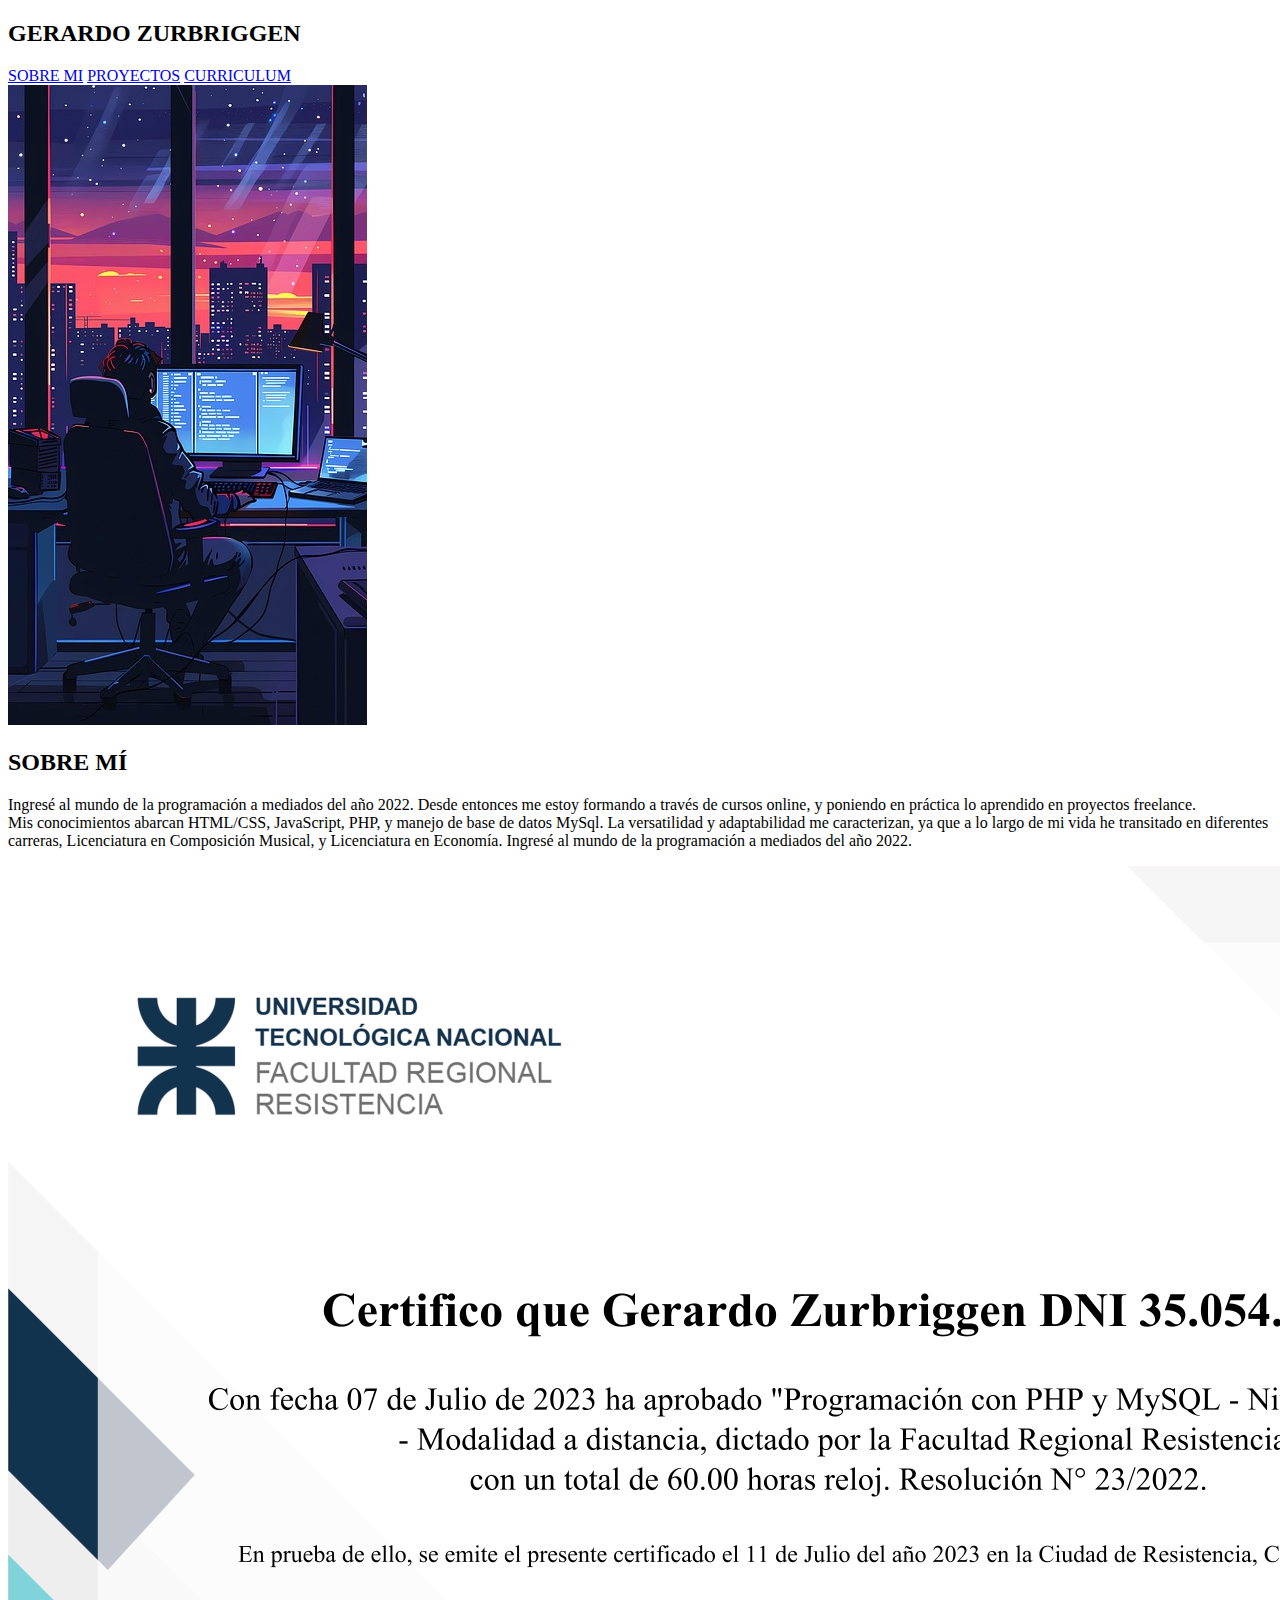
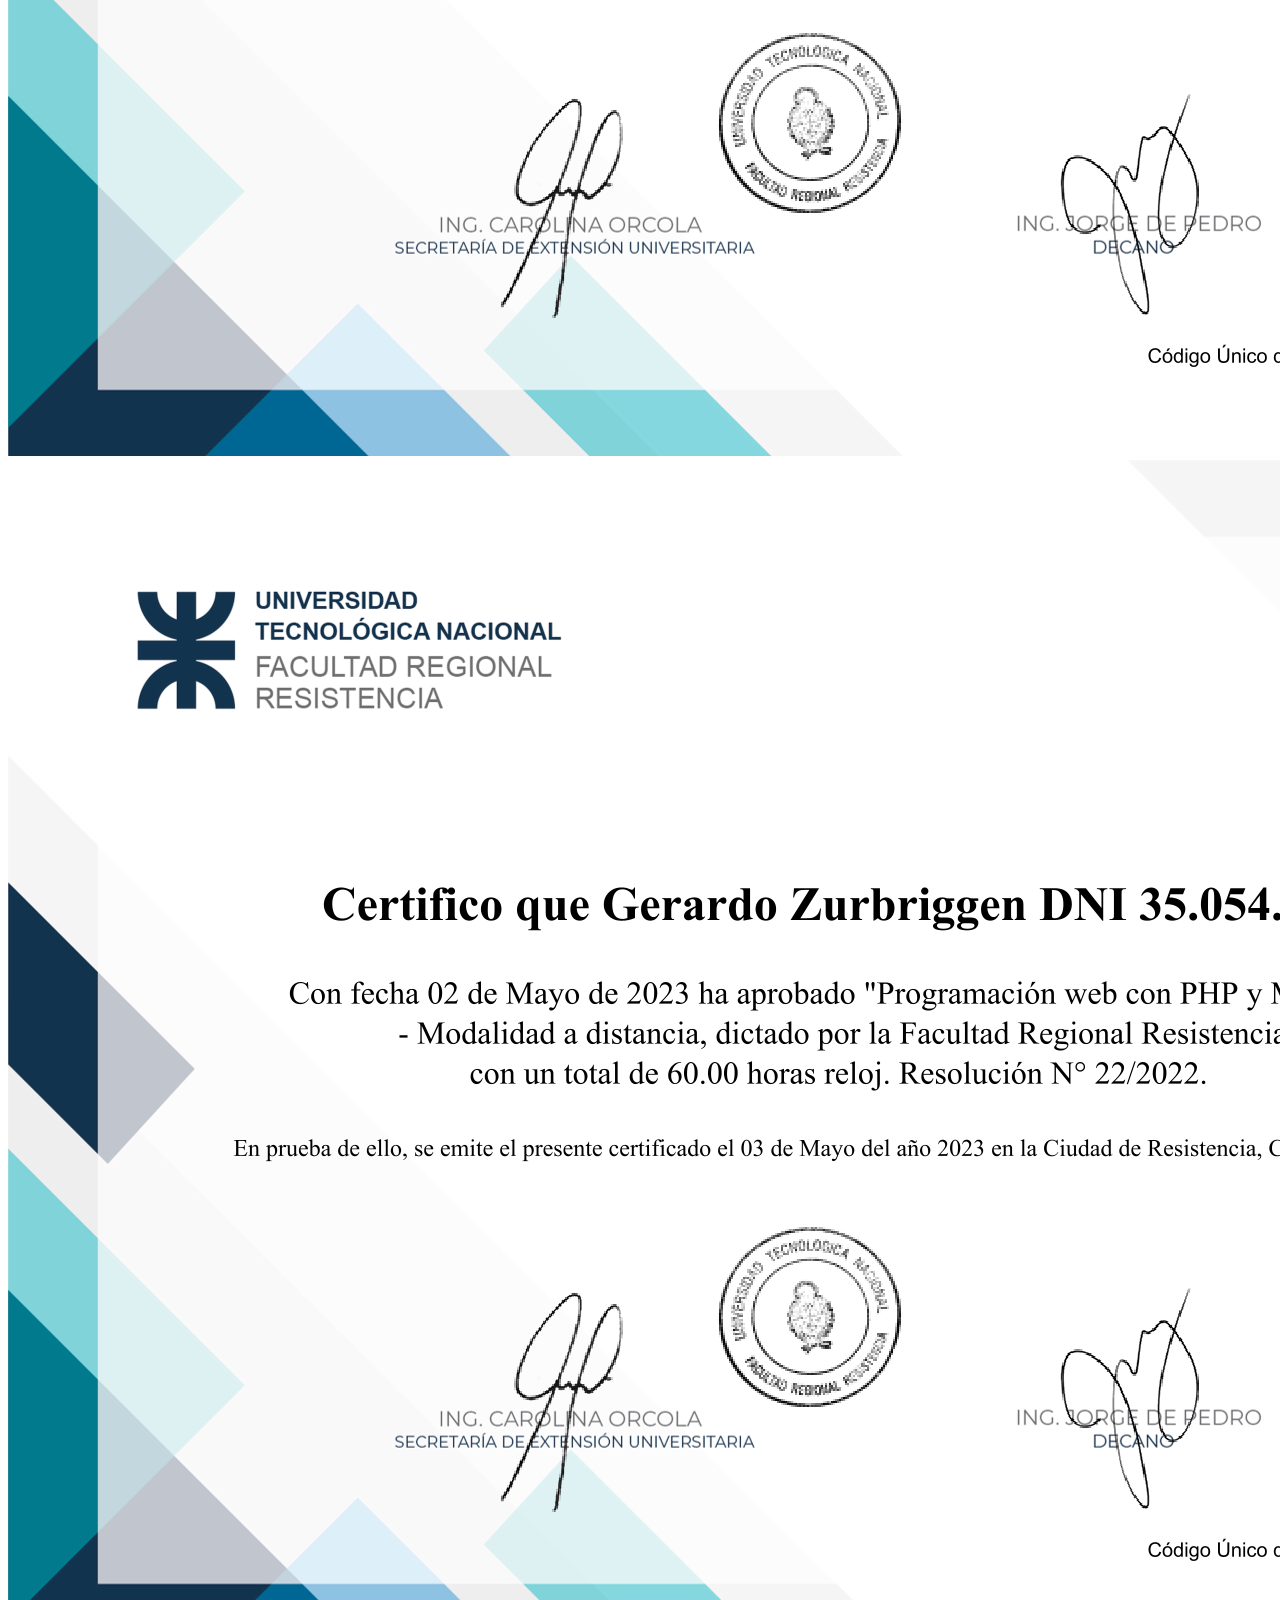
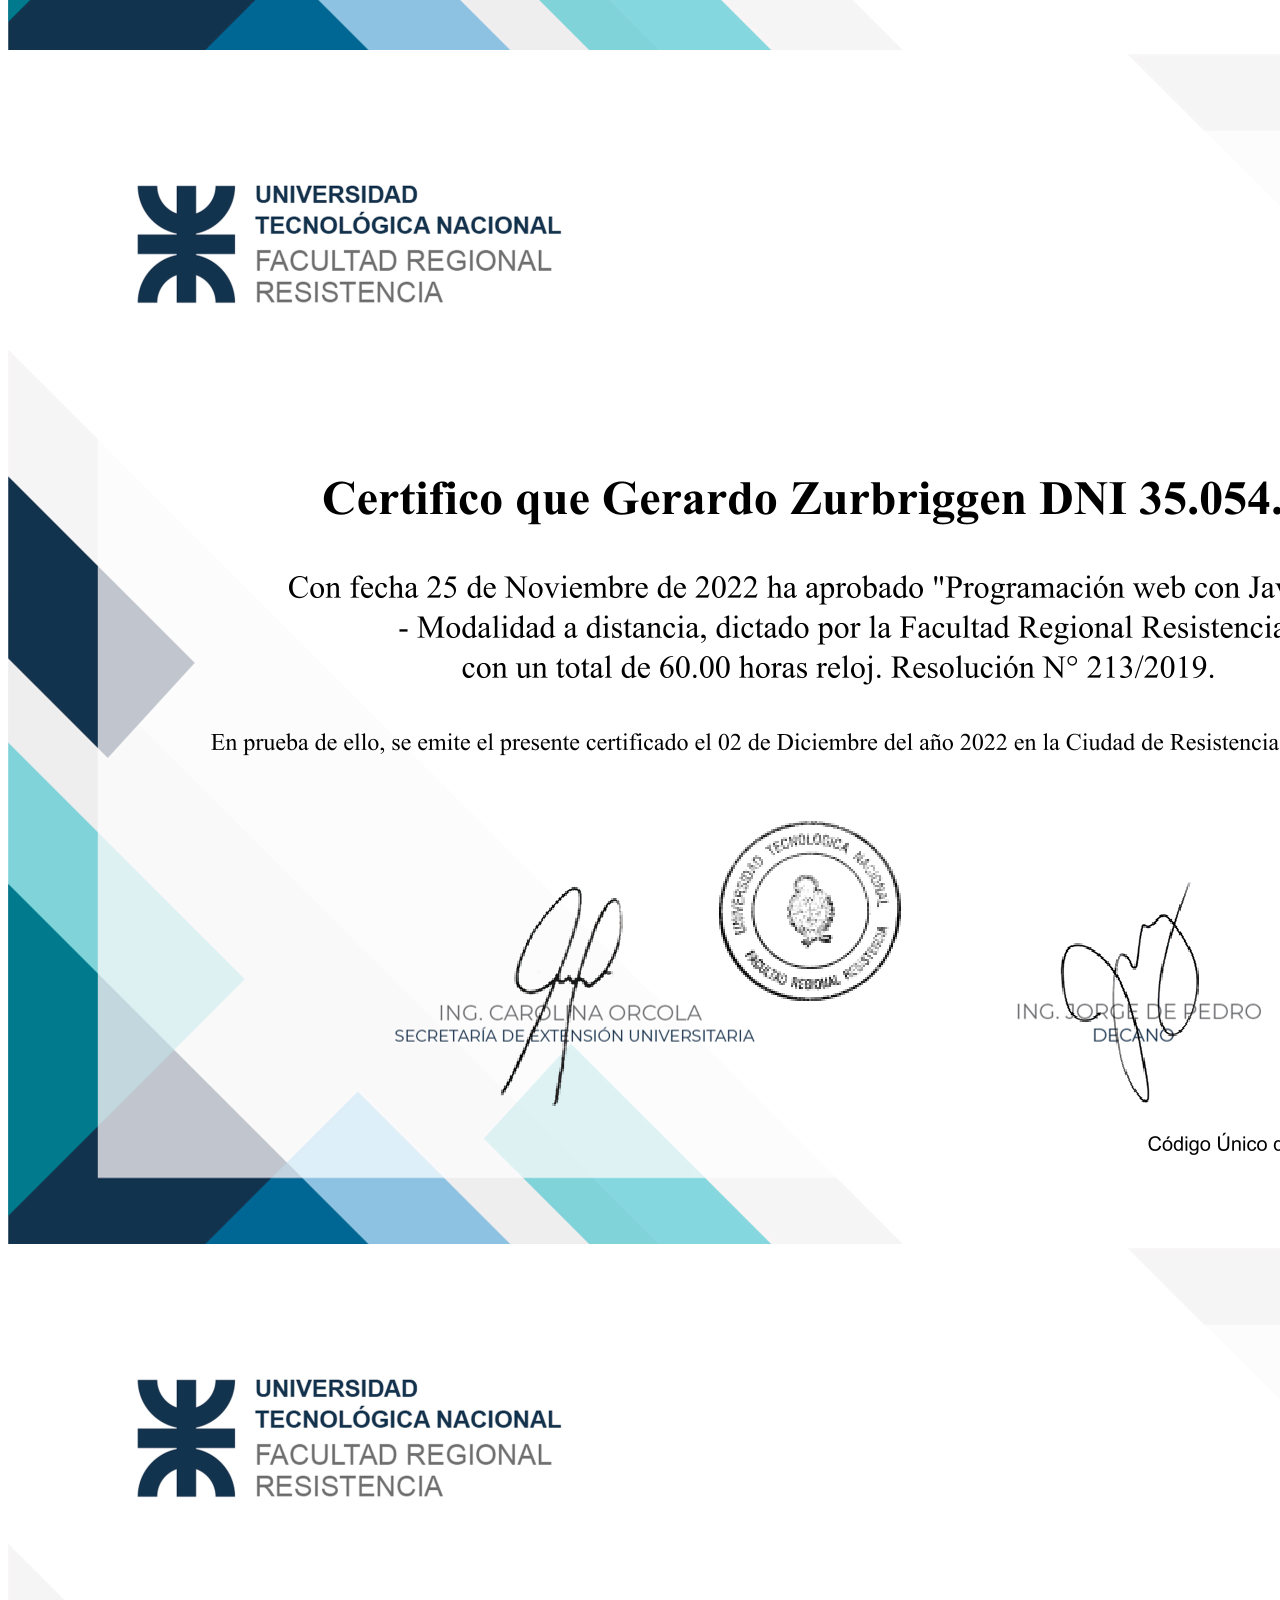
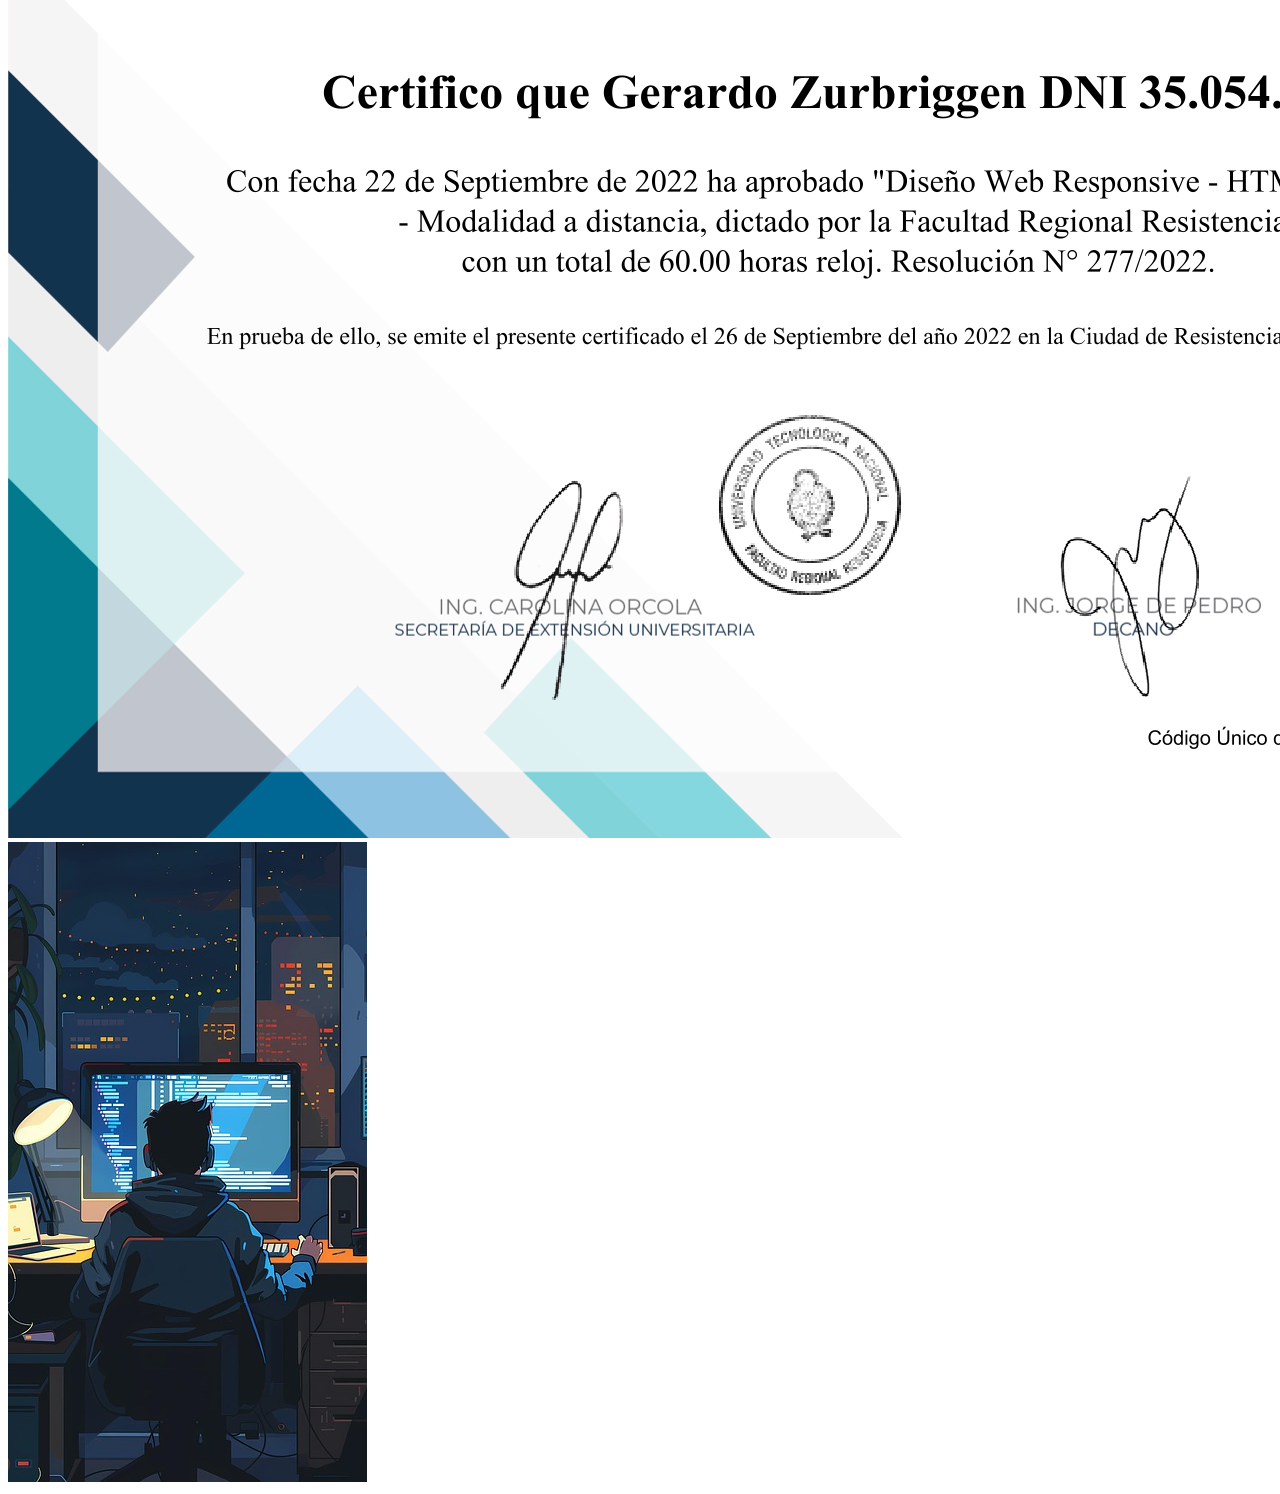
==== commit 617544c7: "Update biografia.html" ====
--- a/enlaces/biografia.html
+++ b/enlaces/biografia.html
@@ -3,7 +3,7 @@
 <head>
     <meta charset="UTF-8">
     <meta name="viewport"content="width=device-width,initial-scale=1, maximum-scale=2,user-scalable=yes">
-    <link rel="stylesheet" href="/estilos.css">
+    <link rel="stylesheet" href="./estilos.css">
     <script type="text/javascript" src="/js/scripts.js" ></script>
     <title>Gerardo Zurbriggen</title>
 </head>
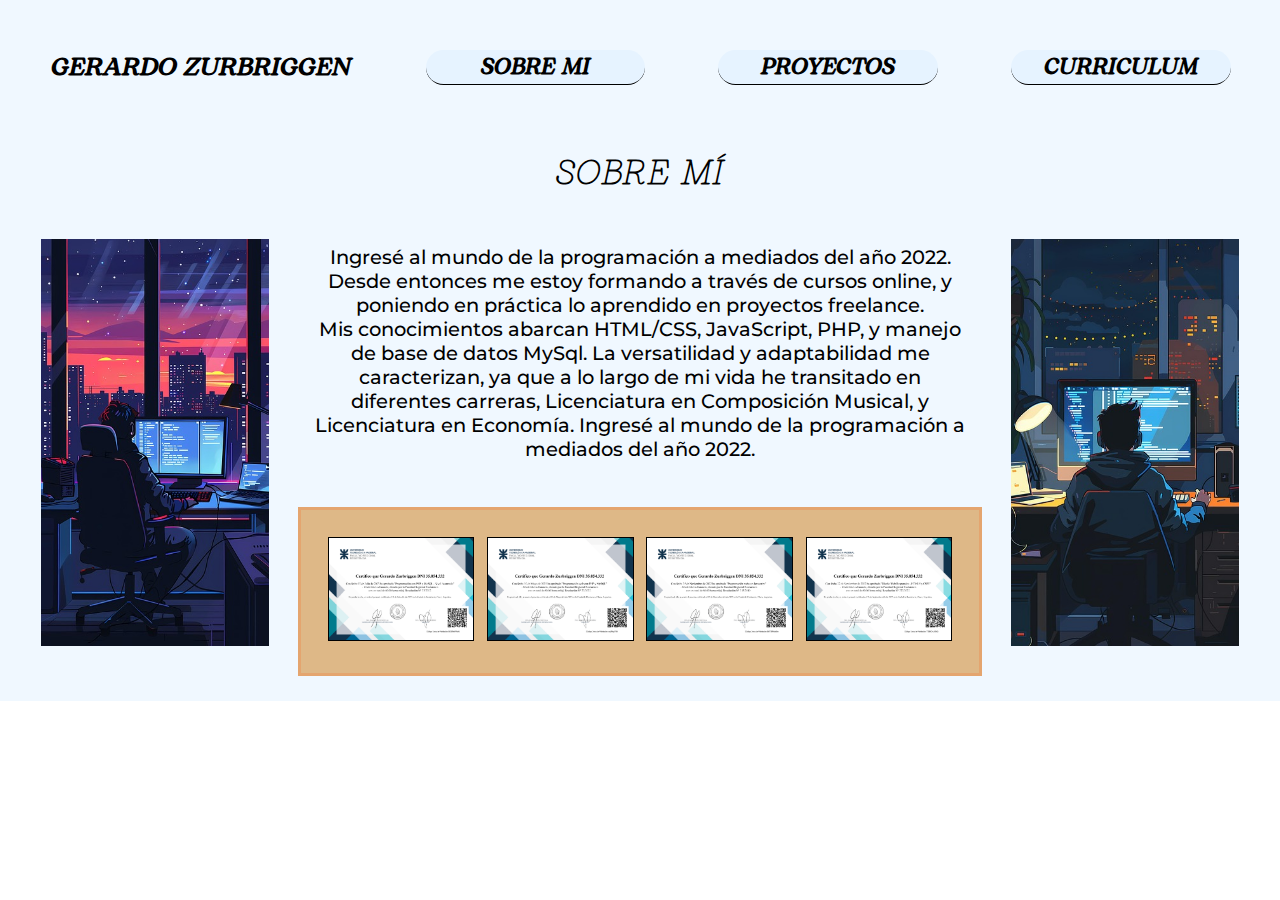
==== commit ff9f32df: "Update biografia.html" ====
--- a/enlaces/biografia.html
+++ b/enlaces/biografia.html
@@ -3,16 +3,16 @@
 <head>
     <meta charset="UTF-8">
     <meta name="viewport"content="width=device-width,initial-scale=1, maximum-scale=2,user-scalable=yes">
-    <link rel="stylesheet" href="./estilos.css">
+    <link rel="stylesheet" href="/../estilos.css">
     <script type="text/javascript" src="/js/scripts.js" ></script>
     <title>Gerardo Zurbriggen</title>
 </head>
 <header>
     <h2 class="firma">GERARDO ZURBRIGGEN</h2>
     <nav class="botonera">
-        <a class="btn ingresar botton" href="/enlaces/biografia.html">SOBRE MI</a>
-        <a class="btn ingresar botton" href="/enlaces/proyectos.html">PROYECTOS</a>
-        <a class="btn ingresar botton" href="/enlaces/curriculum.html">CURRICULUM</a>
+        <a class="btn ingresar botton" href="enlaces/biografia.html">SOBRE MI</a>
+        <a class="btn ingresar botton" href="enlaces/proyectos.html">PROYECTOS</a>
+        <a class="btn ingresar botton" href="enlaces/curriculum.html">CURRICULUM</a>
     </nav>
 </header>
 <body>
--- a/estilos.css
+++ b/estilos.css
@@ -0,0 +1,1276 @@
+*{
+    margin: 0;
+    padding: 0;
+    box-sizing: border-box;
+
+}
+
+@font-face {
+    font-family: 'Montserrat';
+    src: url(assets/fuentes/Montserrat/Montserrat-Light.ttf);
+}
+
+@font-face {
+    font-family: 'Montserrat-medium';
+    src: url(assets/fuentes/Montserrat/Montserrat-Medium.ttf);
+}
+
+@font-face {
+    font-family: 'Bogart';
+    src: url(assets/fuentes/Bogart/Bogart-Medium-Italic-trial.ttf);
+}
+
+@font-face {
+    font-family: 'Bogart-title';
+    src: url(assets/fuentes/Bogart/Bogart-Thin-Italic-trial.ttf);
+}
+
+/* Presentación */
+
+.container{
+    display: flex;
+    flex-direction: row;
+    height: 100dvh;
+
+}
+
+.intro{
+    width: 65%;
+    text-align: center;
+    display: flex;
+    flex-direction: column;
+    justify-content:space-around;
+    gap: 2rem;
+    font-size: clamp(0.8125rem, -0.0611rem + 1.3649vw, 4.375rem);
+    margin-bottom: 1%;
+}
+
+h2.portfolio{
+    font-family: Montserrat;
+}
+
+h1.firma {
+    font-family: Bogart-title;
+    font-size: clamp(3.75rem, 0.7732rem + 3.6082vw, 12.5rem);
+    text-align: center;
+    line-height: 90%;
+    
+
+}
+
+.ingresar{
+    text-decoration: none;
+    color: black;
+    font-size: clamp(1.5625rem, 0.3364rem + 1.9157vw, 6.5625rem);
+    font-family: Bogart-title;
+    font-weight: bold;
+    width: 25%;
+    margin: 0 auto;
+    text-align: center;
+
+}
+
+.botton{
+    background-color: rgb(230, 243, 255);
+    border-bottom: 0.1rem solid black;
+    border-radius: 3rem;
+}
+
+.botton:hover{
+    transition: 1s;
+    background-color: rgb(188, 221, 252);
+    animation: bn54rotate 0.7s ease-in-out both;
+    animation-delay: 0.06s;
+}
+
+
+  
+  @keyframes bn54rotate {
+    0% {
+      transform: rotate(0deg) translate3d(0, 0, 0);
+    }
+    25% {
+      transform: rotate(3deg) translate3d(0, 0, 0);
+    }
+    50% {
+      transform: rotate(-3deg) translate3d(0, 0, 0);
+    }
+    75% {
+      transform: rotate(1deg) translate3d(0, 0, 0);
+    }
+    100% {
+      transform: rotate(0deg) translate3d(0, 0, 0);
+    }
+  }
+
+.img-presentacion{
+    width: 35%;
+}
+
+/* Biografia */
+
+header{
+    display: flex;
+    justify-content:left;
+    align-items: center;
+    flex-direction: row;
+    height: 15dvh;
+    background-color: rgb(230, 243, 255);
+    min-height: 45px;
+
+}
+
+body{
+    height: auto;
+}
+
+h2.firma{
+    width: 30%;
+    text-align: center;
+    font-family: Bogart;
+    font-size: clamp(1.25rem, -0.0374rem + 2.0115vw, 6.5rem);
+    font-weight: bolder;
+    
+}
+
+h2.firma1{
+    width: 100%;
+    text-align: center;
+    font-family: Bogart;
+    font-size: clamp(1.25rem, -0.0374rem + 2.0115vw, 6.5rem);
+    letter-spacing: 0.1rem;
+}
+
+
+nav.botonera{
+    width: 60%;
+    display: flex;
+    flex-direction: row;
+    justify-content: space-evenly;
+}
+
+.btn{
+    text-decoration: none;
+    font-size: clamp(0.8125rem, -0.3676rem + 1.8439vw, 5.625rem);
+
+}
+
+.container-landing{
+    display: flex;
+    justify-content: space-between;
+    padding: 1%;
+    height: auto;
+    min-height: 500px;
+    background-color: aliceblue;
+}
+
+.cont-img{
+    
+    width: 25%;
+    height: 30%;
+    display: flex;
+    flex-direction: column;
+    justify-content: center;
+    align-items: center;
+    padding-top: 3rem;
+    gap: 2rem;
+    
+}
+
+.img-bio{
+    width: 70%;
+}
+
+.cont-text{
+    display: flex;
+    flex-direction: column;
+    justify-content: space-between;
+    gap: 1rem;
+}
+
+.presentacion{
+    width: 60%;
+    text-align: left;
+    display: flex;
+    flex-direction: column;
+    justify-content:start;
+    gap: 1rem;
+    font-size: clamp(0.8125rem, -0.0611rem + 1.3649vw, 4.375rem);
+    margin-bottom: 1%;
+}
+
+.descripcion{
+    width: 100%;
+    padding: 5%;
+    font-family: Montserrat-medium;
+    text-align: center;
+}
+
+.diplomas{
+    display: flex;
+    justify-content: space-between;
+    padding: 3%;
+    background-color: beige;
+    border: solid rgba(233, 146, 88, 0.507) 0.2rem;
+    width: 90%;
+    margin: 0 auto;
+
+}
+.img-click{
+    display: block;
+    width: 23%;
+}
+
+.cert{
+    width: 100%;
+    border:solid black 0.1rem;
+}
+
+.cont-diploma{
+    position:absolute;
+    left:20%;
+    width: 60%;
+    background-color:coral;
+    height: 85dvh;
+}
+
+.cruz{
+    float: right;
+    clear: both;
+    display: block;
+    width: 10%;
+    position: absolute;
+    left:90%;
+    border:solid black 0.1rem;
+    
+}
+
+.img_close{
+    width: 100%;
+
+}
+
+.img_diplo{
+    width: 74%;
+    margin-left: 13%;
+    transition: 0.5s;
+    animation-name: aparicion;
+    animation-duration: 0.5s;
+    animation-delay: 0s;
+}
+
+@keyframes aparicion{
+    0%{
+        opacity: 0.5;
+        transform: scale(0.95);
+    }
+    100%{
+        opacity: 1;
+        transform: scale(1);
+    }
+}
+
+/* PROYECTOS   */
+
+.cont-flechas{
+    width: 100%;
+    display: flex;
+    justify-content: space-between;
+    align-items: center;
+    padding: 0;
+    border-radius: 3rem;
+    border-bottom: solid rgba(233, 146, 88, 0.507) 0.1rem;
+}
+
+.flechas{
+    width: 100%;
+    
+}
+
+.cont-flecha{
+    display: block;
+    width: 20%;
+    text-align:center;
+    border-radius: 3rem;
+    padding: 0.5rem;
+    transition: 0.5s;
+}
+.cont-flecha:hover{
+    background-color: rgb(210, 231, 250);
+}
+
+.cont-text-title{
+    display: flex;
+    flex-direction: column;
+    justify-content:start;
+    gap: 1rem;
+    height: auto;
+    background-color: beige;
+    padding: 3% 1%;
+    margin-bottom: 1%;
+    border: solid rgba(233, 146, 88, 0.507) 0.2rem;
+
+}
+
+.proyecto-title{
+    width: 100%;
+    text-align: center;
+    font-family: Bogart;
+    font-size: clamp(1.25rem, -0.0374rem + 2.0115vw, 6.5rem);
+    letter-spacing: 0.1rem;
+}
+.video-demostracion{
+    width: 90%;
+    padding: 3%;
+    margin: 0 auto;
+    text-align: center;
+    background-color: beige;
+    border: solid rgba(233, 146, 88, 0.507) 0.2rem;
+}
+.video-demo{
+    width: 100%;
+}
+
+/* CURRICULUM */
+
+.title-curr{
+    width: 100%;
+    text-align: center;
+    font-family: Bogart;
+    font-size: clamp(1.25rem, -0.0374rem + 2.0115vw, 6.5rem);
+    letter-spacing: 0.1rem;
+    
+}
+
+.cont-curr{
+    width: 60%;
+    margin: 0 auto;
+    display: flex;
+    flex-direction: column;
+    justify-content: start;
+    gap:1rem;
+}
+
+.img-curriculum{
+    width: 100%;
+    padding: 3%;
+    background-color:beige;
+    border: solid rgba(233, 146, 88, 0.507) 0.2rem;
+    display: block;
+    margin: 0 auto;
+}
+
+.container-landing-curr{
+    display: flex;
+    justify-content: space-between;
+    padding: 1%;
+    height: auto;
+    min-height: 500px;
+    padding-bottom: 1vw;
+}
+
+
+
+/* Celulares portait */
+@media handheld, screen and (min-width:800px) and (max-width: 1320px) {
+    /* Presentación */
+
+.container{
+    display: flex;
+    flex-direction: row;
+    height: 100dvh;
+
+}
+
+
+h2.portfolio{
+    font-family: Montserrat;
+    font-size: clamp(1.25rem, 0.2885rem + 1.9231vw, 1.875rem);
+}
+
+h1.firma {
+    font-family: Bogart;
+    font-size: clamp(2.8125rem, 1.851rem + 1.9231vw, 3.4375rem);
+    text-align: center;
+    line-height: 90%;
+
+}
+
+.ingresar{
+    text-decoration: none;
+    color: black;
+    font-size: clamp(1.5625rem, 0.601rem + 1.9231vw, 2.1875rem);
+    font-family: Bogart;
+    font-weight: bold;
+}
+
+.img-presentacion{
+    width: 40%;
+}
+
+/* Biografia */
+
+header{
+    display: flex;
+    justify-content:left;
+    align-items: center;
+    flex-direction: row;
+    height: 15dvh;
+    background-color: aliceblue;
+    min-height: 45px;
+    padding:1%;
+
+}
+
+body{
+    height: 85dvh;
+}
+
+h2.firma{
+    width: 30%;
+    text-align: center;
+    font-family: Bogart;
+    font-size: clamp(1.25rem, -0.0374rem + 2.0115vw, 6.5rem);
+}
+
+h2.firma1{
+    width: 100%;
+    text-align: center;
+    font-family: Bogart-title;
+    font-size: clamp(1.5625rem, 0.601rem + 1.9231vw, 2.1875rem);
+    letter-spacing: 0.1rem;
+}
+
+
+nav.botonera{
+    width: 70%;
+    display: flex;
+    flex-direction: row;
+    justify-content: space-evenly;
+}
+
+.btn{
+    text-decoration: none;
+    font-size: clamp(1rem, 0.3269rem + 1.3462vw, 1.4375rem);
+
+}
+
+.container-landing{
+    display: flex;
+    justify-content: space-between;
+    padding: 1%;
+    height: auto;
+    min-height: 500px;
+}
+
+.cont-img{
+    width: 25%;
+    text-align: center;
+    margin: auto 0;
+}
+
+.img-bio{
+    width: 80%;
+}
+
+.cont-text{
+    display: flex;
+    flex-direction: column;
+    justify-content: space-between;
+    gap: 1rem;
+}
+
+.presentacion{
+    width: 60%;
+    text-align: left;
+    display: flex;
+    flex-direction: column;
+    justify-content:start;
+    gap: 2rem;
+    font-size: clamp(0.8125rem, -0.0611rem + 1.3649vw, 4.375rem);
+    margin-bottom: 1%;
+}
+
+.descripcion{
+    width: 100%;
+    padding: 2%;
+    font-family: Montserrat-medium;
+    font-size: clamp(0.8125rem, 0.1394rem + 1.3462vw, 1.25rem);
+}
+
+.diplomas{
+    display: flex;
+    justify-content: space-between;
+    padding: 3%;
+    background-color: burlywood;
+    border: solid rgba(233, 146, 88, 0.507) 0.2rem;
+    width: 100%;
+
+    margin: 0 auto;
+
+}
+.img-click{
+    display: block;
+    width: 25%;
+    padding: 1%;
+}
+
+.cert{
+    width: 100%;
+    border:solid black 0.1rem;
+}
+
+.cont-diploma{
+    position:absolute;
+    left:7.5%;
+    width: 85%;
+    background-color:coral;
+    height: auto;
+    padding:1%;
+}
+
+.cruz{
+    float: right;
+    clear: both;
+    display: block;
+    height: 6%;
+    width: 5%;
+    position: absolute;
+    left:94%;
+    border:solid black 0.1rem;
+    
+}
+
+.img_close{
+    width: 100%;
+    margin: 0 auto;
+
+}
+
+.img_diplo{
+    width: 74%;
+    margin-left: 13%;
+    transition: 0.5s;
+    animation-name: aparicion;
+    animation-duration: 0.5s;
+    animation-delay: 0s;
+}
+
+@keyframes aparicion{
+    0%{
+        opacity: 0.5;
+        transform: scale(0.95);
+    }
+    100%{
+        opacity: 1;
+        transform: scale(1);
+    }
+}
+
+/* PROYECTOS   */
+
+.cont-flechas{
+    width: 100%;
+    display: flex;
+    justify-content: space-between;
+    align-items: center;
+    padding: 1vw;
+}
+
+.flechas{
+    width: 100%;
+    
+}
+
+.cont-flecha{
+    display: block;
+    width: 15%;
+    text-align:center;
+}
+
+.cont-text-title{
+    display: flex;
+    flex-direction: column;
+    justify-content: space-between;
+    gap: 0rem;
+    height: auto;
+    padding: 3% 1%;
+    margin-bottom: 1%;
+}
+
+.proyecto-title{
+    width: 100%;
+    text-align: center;
+    font-family: Bogart-title;
+    font-size: clamp(1.25rem, 0.4808rem + 1.5385vw, 1.75rem);
+    letter-spacing: 0.1rem;
+}
+.video-demostracion{
+    width: 90%;
+    padding: 3%;
+    text-align: center;
+    background-color: burlywood;
+    border: solid rgba(233, 146, 88, 0.507) 0.2rem;
+}
+.video-demo{
+    width: 30%;
+}
+
+/* CURRICULUM */
+
+.title-curr{
+    width: 100%;
+    font-size: clamp(1.25rem, 0.4808rem + 1.5385vw, 1.75rem);
+    letter-spacing: 0.1rem;
+    padding:1vw;
+    
+}
+
+.cont-curr{
+    width: 80%;
+    margin: 0 auto;
+}
+
+.img-curriculum{
+    width: 80%;
+    padding: 3%;
+    background-color: burlywood;
+    border: solid rgba(233, 146, 88, 0.507) 0.2rem;
+    display: block;
+    margin: 0 auto;
+}
+
+.container-landing-curr{
+    display: flex;
+    justify-content: space-between;
+    padding: 1%;
+    height: auto;
+    min-height: 500px;
+    padding-bottom: 1vw;
+}
+
+}
+
+@media handheld, screen and (min-width:470px) and (max-width: 799px) {
+        /* Presentación */
+
+.container{
+    display: flex;
+    flex-direction: row;
+    height: 100dvh;
+    min-height: 380px;
+
+}
+
+.intro{
+    width: 60%; 
+    display: flex;
+    flex-direction: column;
+    justify-content: space-around;
+    align-items: center;
+    font-size: clamp(0.8125rem, -0.0611rem + 1.3649vw, 4.375rem);
+}
+
+h2.portfolio{
+    font-family: Montserrat;
+    font-size: clamp(0.8125rem, 0.1894rem + 2.1212vw, 1.25rem);
+}
+
+h1.firma {
+    font-family: Bogart;
+    font-size: clamp(1.5625rem, -0.2178rem + 6.0606vw, 2.8125rem);
+    text-align: center;
+    line-height: 90%;
+
+}
+
+.ingresar{
+    text-decoration: none;
+    color: black;
+    font-size: clamp(1.25rem, -0.5303rem + 6.0606vw, 2.5rem);
+    font-family: Bogart;
+    font-weight: bold;
+}
+
+.img-presentacion{
+    width: 40%;
+}
+
+/* Biografia */
+
+header{
+    display: flex;
+    justify-content:left;
+    align-items: center;
+    flex-direction: row;
+    height: 20dvh;
+    background-color: aliceblue;
+    min-height: 50px;
+    padding:1%;
+    clear: both;
+
+}
+
+body{
+    height: auto;
+    display: flex;
+    flex-direction: column;
+    justify-content: center;
+}
+
+h2.firma{
+    width: 30%;
+    text-align: center;
+    font-family: Bogart;
+    font-size: clamp(0.875rem, 0.3409rem + 1.8182vw, 1.25rem);
+}
+
+h2.firma1{
+    width: 100%;
+    text-align: center;
+    font-family: Bogart-title;
+    font-size: clamp(0.9375rem, 0.0473rem + 3.0303vw, 1.5625rem);
+    letter-spacing: 0.1rem;
+}
+
+
+nav.botonera{
+    width: 70%;
+    display: flex;
+    flex-direction: row;
+    justify-content: space-evenly;
+}
+
+.btn{
+    text-decoration: none;
+    font-size: clamp(0.875rem, 0.3409rem + 1.8182vw, 1.25rem);
+
+}
+
+.container-landing{
+    display: flex;
+    justify-content: space-between;
+    padding: 1%;
+    height: auto;
+    min-height: 400px;
+}
+
+.cont-img{
+    width: 25%;
+    text-align: center;
+    margin: auto 0;
+}
+
+
+.cont-text{
+    display: flex;
+    flex-direction: column;
+    justify-content: space-between;
+    gap: 1rem;
+}
+
+.presentacion{
+    width: 60%;
+    text-align: left;
+    display: flex;
+    flex-direction: column;
+    justify-content:start;
+    padding: 1%;
+    font-size: clamp(0.8125rem, -0.0611rem + 1.3649vw, 4.375rem);
+}
+
+.presentacion.mi{
+    padding: 0;
+    justify-content:space-around;
+}
+
+.descripcion{
+    width: 95%;
+    padding: 1%;
+    font-family: Montserrat-medium;
+    font-size: clamp(0.5625rem, 0.1174rem + 1.5152vw, 0.875rem);
+    margin: 0 auto;
+}
+
+.diplomas{
+    display: flex;
+    justify-content: space-between;
+    padding: 3%;
+    background-color: burlywood;
+    border: solid rgba(233, 146, 88, 0.507) 0.2rem;
+    width: 100%;
+
+    margin: 0 ;
+
+}
+
+.img-bio{
+    width: 80%;
+}
+.img-click{
+    display: block;
+    width: 25%;
+    padding: 1%;
+}
+
+.cert{
+    width: 100%;
+    border:solid black 0.1rem;
+}
+
+.cont-diploma{
+    position:absolute;
+    left:10%;
+    width: 80%;
+    background-color:coral;
+    height: auto;
+    padding: 2%;
+}
+
+.cruz{
+    float: right;
+    clear: both;
+    display: block;
+    width: 5%;
+    height: 6%;
+    position: absolute;
+    left:94%;
+    border:solid black 0.1rem;
+    
+}
+
+.img_close{
+    width: 100%;
+
+}
+
+.img_diplo{
+    width: 74%;
+    margin-left: 13%;
+    transition: 0.5s;
+    animation-name: aparicion;
+    animation-duration: 0.5s;
+    animation-delay: 0s;
+}
+
+@keyframes aparicion{
+    0%{
+        opacity: 0.5;
+        transform: scale(0.95);
+    }
+    100%{
+        opacity: 1;
+        transform: scale(1);
+    }
+}
+
+/* PROYECTOS   */
+
+.cont-flechas{
+    width: 100%;
+    display: flex;
+    justify-content: space-between;
+    align-items: center;
+    padding: 1vw;
+    margin-bottom: 1rem;
+}
+
+.flechas{
+    width: 100%;
+    
+}
+
+.cont-flecha{
+    display: block;
+    width: 20%;
+    text-align:center;
+}
+
+.cont-text-title{
+    display: flex;
+    flex-direction: column;
+    justify-content: space-between;
+    gap: 1rem;
+    height: auto;
+}
+
+.proyecto-title{
+    width: 100%;
+    text-align: center;
+    font-family: Bogart-title;
+    font-size: clamp(0.875rem, 0.3409rem + 1.8182vw, 1.25rem);
+    letter-spacing: 0.1rem;
+}
+.video-demostracion{
+    width: 90%;
+    padding: 3%;
+    text-align: center;
+    background-color: burlywood;
+    border: solid rgba(233, 146, 88, 0.507) 0.2rem;
+}
+.video-demo{
+    width: 30%;
+}
+
+/* CURRICULUM */
+
+.title-curr{
+    width: 100%;
+    font-size: clamp(1.25rem, 0.4808rem + 1.5385vw, 1.75rem);
+    letter-spacing: 0.1rem;
+    padding:1vw;
+    
+}
+
+.cont-curr{
+    width: 80%;
+    margin: 0 auto;
+}
+
+.img-curriculum{
+    width: 80%;
+    padding: 3%;
+    background-color: burlywood;
+    border: solid rgba(233, 146, 88, 0.507) 0.2rem;
+    display: block;
+    margin: 0 auto;
+}
+
+.container-landing-curr{
+    display: flex;
+    justify-content: space-between;
+    padding: 1%;
+    height: auto;
+    min-height: 500px;
+    padding-bottom: 1vw;
+}
+
+}
+    
+
+
+@media handheld, screen and (min-width:320px) and (max-width: 469px) {
+
+    .container{
+        display: flex;
+        flex-direction: row;
+        height: 100dvh;
+    
+    }
+    
+    .intro{
+        width: 100%; 
+        text-align: center;
+        display: flex;
+        flex-direction: column;
+        justify-content: space-around;
+        align-items: center;
+        font-size: clamp(0.8125rem, -0.0611rem + 1.3649vw, 4.375rem);
+    }
+    
+    h2.portfolio{
+        font-family: Montserrat;
+        font-size: clamp(0.8125rem, 0.1894rem + 2.1212vw, 1.25rem);
+    }
+    
+    h1.firma {
+        font-family: Bogart;
+        font-size: clamp(1.5625rem, -0.2178rem + 6.0606vw, 2.8125rem);
+        text-align: center;
+        line-height: 90%;
+    
+    }
+    
+    .ingresar{
+        text-decoration: none;
+        color: black;
+        font-size: clamp(1.25rem, -0.5303rem + 6.0606vw, 2.5rem);
+        font-family: Bogart;
+        font-weight: bold;
+        width: 30%;
+        text-align: center;
+    }
+    
+    .img-presentacion{
+        display:none;
+    }
+    
+    /* Biografia */
+    
+    header{
+        display: flex;
+        flex-wrap: wrap;
+        flex-direction: column;
+        justify-content:center;
+        align-items: center;
+        flex-direction: row;
+        gap: 5dvh;
+        height: auto;
+        background-color: aliceblue;
+        min-height: 100px;
+        padding:5%;
+    
+    }
+    
+    body{
+        height: auto;
+    }
+    
+    h2.firma{
+        width: 80%;
+        text-align: center;
+        font-family: Bogart;
+        font-size: clamp(0.875rem, 0.3409rem + 1.8182vw, 1.25rem);
+    }
+    
+    h2.firma1{
+        width: 100%;
+        text-align: center;
+        font-family: Bogart-title;
+        font-size: clamp(0.9375rem, 0.0473rem + 3.0303vw, 1.5625rem);
+        letter-spacing: 0.1rem;
+    }
+    
+    
+    nav.botonera{
+        width: 100%;
+        display: flex;
+        flex-direction: row;
+        justify-content: center;
+        gap:1rem;
+    }
+    
+    .btn{
+        text-decoration: none;
+        font-size: clamp(0.875rem, 0.3409rem + 1.8182vw, 1.25rem);
+    
+    }
+    
+    .container-landing{
+        display: flex;
+        gap: 5dvh;
+        justify-content: space-between;
+        padding: 2%;
+        height: auto;
+        min-height: 350px;
+    }
+    
+    .cont-img{
+        width: 25%;
+        text-align: center;
+        margin: auto 0;
+        display: none;
+    }
+    
+    
+    .cont-text{
+        display: flex;
+        flex-direction: column;
+        justify-content: space-between;
+        gap: 1rem;
+    }
+    
+    .presentacion{
+        width: 100%;
+        text-align: left;
+        display: flex;
+        flex-direction: column;
+        justify-content:space-around;
+        padding: 1%;
+        font-size: clamp(0.8125rem, -0.0611rem + 1.3649vw, 4.375rem);
+    }
+    
+    .presentacion.mi{
+        padding: 2%;
+        justify-content:space-around;
+        gap:5dvh;
+
+    }
+    
+    .descripcion{
+        width: 90%;
+        padding: 2%;
+        font-family: Montserrat-medium;
+        font-size: clamp(0.75rem, 0.35rem + 2vw, 0.9375rem);
+        margin: 0 auto;
+    }
+    
+    .diplomas{
+        display: flex;
+        flex-wrap: wrap;
+        justify-content: space-evenly;
+        padding: 3%;
+        background-color: burlywood;
+        border: solid rgba(233, 146, 88, 0.507) 0.2rem;
+        width: 80%;
+    
+        margin: 0 auto;
+    
+    }
+    
+    .img-bio{
+        width: 80%;
+        display: none;
+    }
+    .img-click{
+        display: block;
+        width: 45%;
+        padding: 1%;
+    }
+    
+    .cert{
+        width: 100%;
+        border:solid black 0.1rem;
+    }
+    
+    .cont-diploma{
+        position:absolute;
+        top: 30%;
+        left:2.5%;
+        width: 95%;
+        background-color:coral;
+        height: auto;
+        padding-bottom: 5%;
+    }
+    
+    .cruz{
+        float: right;
+        clear: both;
+        display: block;
+        width: 10%;
+        position: absolute;
+        left:89%;
+        top: 1%;
+        border:solid black 0.1rem;
+        height: 9%;
+        
+    }
+    
+    .img_close{
+        width: 100%;
+        
+    
+    }
+    
+    .img_diplo{
+        width: 95%;
+        margin-left: 2.5%;
+        transition: 0.5s;
+        animation-name: aparicion;
+        animation-duration: 0.5s;
+        animation-delay: 0s;
+    }
+    
+    @keyframes aparicion{
+        0%{
+            opacity: 0.5;
+            transform: scale(0.95);
+        }
+        100%{
+            opacity: 1;
+            transform: scale(1);
+        }
+    }
+    
+    /* PROYECTOS   */
+    
+    .cont-flechas{
+        width: 80%;
+        display: flex;
+        justify-content: space-between;
+        align-items: center;
+        padding: 1vw;
+        margin: 0 auto;
+    }
+    
+    .flechas{
+        width: 100%;
+        
+    }
+    
+    .cont-flecha{
+        display: block;
+        width: 20%;
+        text-align:center;
+    }
+    
+    .cont-text-title{
+        display: flex;
+        flex-direction: column;
+        justify-content: start;
+        gap: 1rem;
+        height: auto;
+        min-height: 120px;
+        background-color: bisque;
+        border: 2px solid black;
+        padding: 3%;
+    }
+    
+    .proyecto-title{
+        width: 100%;
+        text-align: center;
+        font-family: Bogart-title;
+        font-size: clamp(0.875rem, 0.3409rem + 1.8182vw, 1.25rem);
+        letter-spacing: 0.1rem;
+    }
+    .video-demostracion{
+        width: 90%;
+        padding: 3%;
+        text-align: center;
+        background-color: burlywood;
+        border: solid rgba(233, 146, 88, 0.507) 0.2rem;
+        margin: 0 auto;
+    }
+    .video-demo{
+        width: 30%;
+    }
+    
+    /* CURRICULUM */
+    
+    .title-curr{
+        width: 100%;
+        font-size: clamp(1.25rem, -0.5303rem + 6.0606vw, 2.5rem);
+        font-family: Bogart;
+        padding:1vw;
+        
+    }
+    
+    .cont-curr{
+        width: 80%;
+        margin: 0 auto;
+    }
+    
+    .img-curriculum{
+        width: 100%;
+        padding: 3%;
+        background-color: burlywood;
+        border: solid rgba(233, 146, 88, 0.507) 0.2rem;
+        display: block;
+        margin: 0 auto;
+    }
+    
+    .container-landing-curr{
+        display: flex;
+        justify-content: space-between;
+        padding: 1%;
+        height: auto;
+        min-height: 500px;
+        padding-bottom: 1vw;
+    }
+    
+    }
+        
+
+/*Celulares y tablets landscape*/
+
+@media handheld, screen and (min-width:800px) and (max-width: 1280px) and (orientation:landscape){
+
+}
+
+@media handheld, screen and (min-width:470px) and (max-width: 799px) and (orientation:landscape){
+
+
+}
+
+
+
